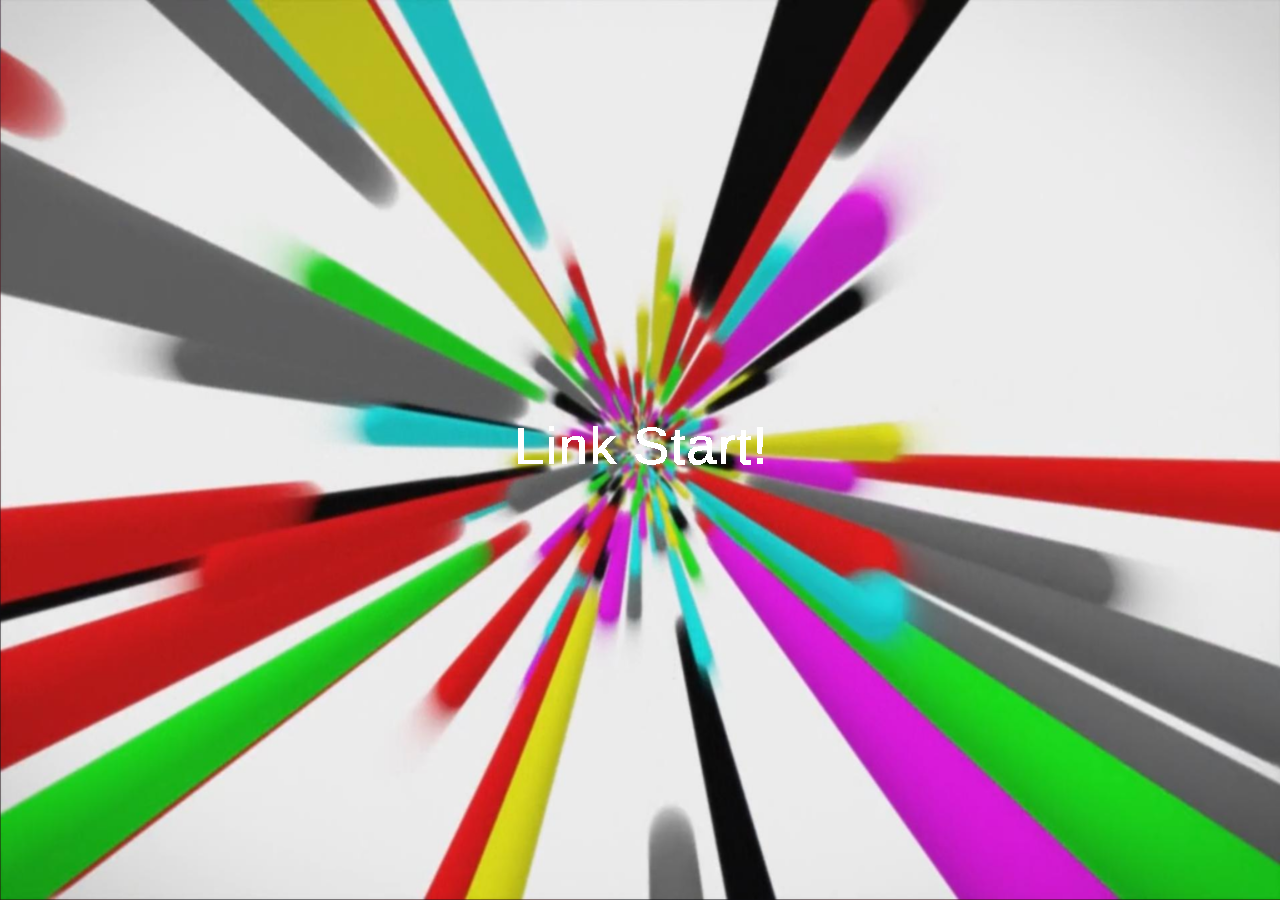
==== tower-of-beginning/index.html @ e0863259 "Edit All files" ====
<!DOCTYPE html>
<html lang="en">
<head>
    <meta charset="UTF-8">
    <meta name="viewport"
          content="width=device-width, user-scalable=no, initial-scale=1.0, maximum-scale=1.0, minimum-scale=1.0">
    <meta http-equiv="X-UA-Compatible" content="ie=edge">
    <script src="assets/js/babylon.js"></script>
    <script src="hand-1.3.7.js"></script>
    <script src="assets/js/babylonObjLoader.js"></script>
    <link rel="stylesheet" href="style.css">
    <script src="canvas2d.js"></script>
    <script src="cannon.js"></script>
    <title>Week 5 - Lab</title>
</head>
<body>
    <canvas id="myCanvas"></canvas>
    <script>
//============================================ Canvas & Camera =========================================================
        var canvas = document.getElementById("myCanvas");
        var engine = new BABYLON.Engine(canvas, true);
        var scene = new BABYLON.Scene(engine);

        var camera = new BABYLON.ArcRotateCamera("camera1", Math.PI/2,Math.PI/3,20, new BABYLON.Vector3(0,-70,0), scene);

        camera.attachControl(canvas, false);
//==================================== End of Canvas & Camera ==========================================================


//========================================== Start Menu ================================================================
        var mainMenu = function(scene){
            var size = document.getElementById("myCanvas");
            var canvas = new BABYLON.ScreenSpaceCanvas2D(scene,{
                id: "cameraCanvas",
                backgroundFill: "#00000000",
                size: new BABYLON.Size(size.clientWidth,size.clientHeight)
            });

            var textureM = new BABYLON.Texture("Images/linkS.jpg", scene);
            textureM.wrapU = BABYLON.Texture.CLAMP_ADDRESSMODE;
            textureM.wrapV = BABYLON.Texture.CLAMP_ADDRESSMODE;
            var spriteMenu = new BABYLON.Sprite2D(textureM, {
                parent: canvas,
                id: "sora",
                marginAlignment: "h: center, v: center",
                size: new BABYLON.Size(size.clientWidth,size.clientHeight),
                children:
                    [
                        new BABYLON.Text2D("Link Start!", { fontName: "40pt Arial", marginAlignment: "h: center, v: center" })
                    ]});

            spriteMenu.pointerEventObservable.add(function (d, s) {
                spriteMenu.levelVisible = !spriteMenu.levelVisible;
                var music = new BABYLON.Sound("Music", "sao.mp3",scene, null, {loop: false, autoplay: true, useCustomAttenuation: true});
            }, BABYLON.PrimitivePointerInfo.PointerUp);

            return canvas;
        };
//========================================= End of Start Menu ==========================================================

        scene.gravity = new BABYLON.Vector3(0, -9.81, 0);

        scene.collisionsEnabled = true;
        camera.checkCollisions = true;
        camera.applyGravity = true;
        camera.angularSensibility = 1000;
        camera.ellipsoid = new BABYLON.Vector3(1, 1, 1);

        scene.enablePhysics();

        var light = new BABYLON.HemisphericLight("light", new BABYLON.Vector3(0,10,0), scene);

        light.intensity = 0.5;

            scene.fogMode = BABYLON.Scene.FOGMODE_EXP;
            scene.fogDensity = 0.01;
            scene.fogColor = new BABYLON.Color3(0.2,0.2,0.3);



        var playerposx;
        var playerposz;
        var model;
        var d;
        var flagD = false;
        var enemySpeed = 0.1;
        mainMenu(scene);
        //=============================== Creating Character ==========================================================
        BABYLON.SceneLoader.ImportMesh("","", "kirito.babylon", scene, function (newMeshes, particleSystems, skeletons) {
            model = newMeshes[0];
            globalSkele = skeletons[0];
            model.position = new BABYLON.Vector3(0, -70.65, 0);
//            model.checkCollisions = true;
//            model.applyGravity = true;
//            model.ellipsoid = new BABYLON.Vector3(0.5, 1.0, 0.5);
//            model.ellipsoidOffset = new BABYLON.Vector3(0, 1.0, 0);
//            model.rotation.y = camera.alpha * -1;
            model.scaling = new BABYLON.Vector3(5, 5, 5);

//            model.physicsImpostor = new BABYLON.PhysicsImpostor(model, BABYLON.PhysicsImpostor.BoxImpostor, { mass: 0, restitution: 0.9 }, scene);
//            model.physicsImpostor = new BABYLON.PhysicsImpostor(model, BABYLON.PhysicsImpostor.BoxImpostor, { mass: 0, restitution: 1000, friction: 1000000}, scene);

         //=============================================== Health Bar ==============================================
            var healthBarMaterial = new BABYLON.StandardMaterial("hb1mat", scene);
            healthBarMaterial.diffuseColor = BABYLON.Color3.Green();
            healthBarMaterial.backFaceCulling = false;

            var healthBarContainerMaterial = new BABYLON.StandardMaterial("hb2mat", scene);
            healthBarContainerMaterial.diffuseColor = BABYLON.Color3.Black();
            healthBarContainerMaterial.backFaceCulling = false;

            var dynamicTexture = new BABYLON.DynamicTexture("dt1", 512, scene, true);
            dynamicTexture.hasAlpha = true;

            var healthBarTextMaterial = new BABYLON.StandardMaterial("hb3mat", scene);
            healthBarTextMaterial.diffuseTexture = dynamicTexture;
            healthBarTextMaterial.backFaceCulling = false;
            healthBarTextMaterial.diffuseColor = BABYLON.Color3.Green();

            var hBar = BABYLON.Mesh.CreatePlane("hbar", 10, scene,false);
            hBar.billboardMode = BABYLON.AbstractMesh.BILLBOARDMODE_ALL;
            hBar.material = new BABYLON.StandardMaterial("hb",scene);
            hBar.position.y = 1.3;
            hBar.parent = model;

            var hBarTexture = new BABYLON.DynamicTexture("dyn",512,scene, true);
            hBar.material.diffuseTexture = hBarTexture;
            hBar.material.specularColor = new BABYLON.Color3(0,0,0);
            hBar.material.specularColor = new BABYLON.Color3(1,1,1);
            hBar.material.backFaceCulling = false;


            hBarTexture.drawText("Kirito", null, 300, "bold 24px timesnewroman", "white");
            hBarTexture.hasAlpha = true;


            var healthBar = BABYLON.MeshBuilder.CreatePlane("hb1", {width:2, height:.5, subdivisions:4}, scene);
            var healthBar1 = BABYLON.MeshBuilder.CreatePlane("hb4", {width:2, height:.5, subdivisions:4}, scene);
            var healthBarContainer = BABYLON.MeshBuilder.CreatePlane("hb2", { width: 2, height: .5, subdivisions: 4 }, scene);
            var healthBarText = BABYLON.MeshBuilder.CreatePlane("hb3", { width: 2, height: 2, subdivisions: 4 }, scene);
            healthBarText.material = healthBarMaterial;

            healthBarContainer.billboardMode = BABYLON.AbstractMesh.BILLBOARDMODE_ALL;


            healthBar.position = new BABYLON.Vector3(0, 0, -.01);           // Move in front of container slightly.  Without this there is flickering.
            healthBar1.position = new BABYLON.Vector3(0, 0, .01);
            healthBarContainer.position = new BABYLON.Vector3(0, 1, 0);     // Position above model.
            healthBarText.position = new BABYLON.Vector3(-1.5, -.4, 0);

            healthBar.parent = healthBarContainer;
            healthBar1.parent = healthBarContainer;
            healthBarContainer.parent = model;
            healthBarText.parent = healthBarContainer;

            healthBar.material = healthBarMaterial;
            healthBar1.material = healthBarMaterial;
            healthBarContainer.material = healthBarContainerMaterial;
            healthBarText.material = healthBarTextMaterial;


            var alive = true;
            var healthPercentage = 100;
            //===================================== End of Health Bar ==================================================


            //==================================== RegiesterBeforeRender ===============================================
            scene.registerBeforeRender(function () {

                //==================================== Checking Health =================================================
                if (alive) {

                    // Re-calculate healthbar length.
                    healthBar.scaling.x = healthPercentage / 100;
                    healthBar.position.x = (1 - (healthPercentage / 100)) * -1;
                    healthBar1.scaling.x = healthPercentage / 100;
                    healthBar1.position.x = (1 - (healthPercentage / 100)) * -1;

                    if (healthBar.scaling.x < 0) {
                        alive = false;
                    }
                    else if (healthBar.scaling.x <= .5) {
                        healthBarMaterial.diffuseColor = BABYLON.Color3.Yellow();
                        healthBarTextMaterial.diffuseColor = BABYLON.Color3.Yellow();
                        if (healthBar.scaling.x <= .3) {
                            healthBarMaterial.diffuseColor = BABYLON.Color3.Red();
                            healthBarTextMaterial.diffuseColor = BABYLON.Color3.Red();
                        }

                    }
                }

                    // Display Health Percentage.
                    // - Only update display if whole number.
                    if (alive == true) {
                        var textureContext = dynamicTexture.getContext();
                        var size = dynamicTexture.getSize();
                        var text = Math.round(healthPercentage) + "%  ";
                        textureContext.clearRect(0, 0, size.width, size.height);

                        textureContext.font = "bold 120px Calibri";
                        var textSize = textureContext.measureText(text);
                        textureContext.fillStyle = "white";
                        textureContext.fillText(text, (size.width - textSize.width) / 2, (size.height - 120) / 2);

                        dynamicTexture.update();
                    }
                    //============================== End of Checking Health ============================================



                    //============================== Enemy Damage ======================================================
//                    box.actionManager = new BABYLON.ActionManager(scene);
                    if (alive != false) {
//                    box.actionManager.registerAction(new BABYLON.ExecuteCodeAction(
//                        {trigger: BABYLON.ActionManager.OnIntersectionEnterTrigger, parameter: model}
//
//                        , function () {
//                                healthPercentage -= 5;
//
//                        }));
                        if (box.intersectsMesh(model, false)) {
                            healthPercentage -= 0.1;
                        }

                    }

                    //================================ End of Damage =======================================================
//                if (alive == false){
//                    window.setTimeout(function() {
//                        location.reload();
//                    }, 10000);
//                }
                    //=================================== Character Out of Arena ==============================================
                    d = Math.sqrt(model.position.x * model.position.x + model.position.z * model.position.z);
                    if (d > 150 || flagD) {
                        model.position.y -= 0.5;
                        flagD = true;
                        healthPercentage -= 0.5;
                    }
                    //=============================== End of Character Out of Arena ===========================================


                    //=============================== Enemy Chasing Character =================================================
         if(alive != false) {
             playerposx = model.position.x;
             playerposz = model.position.z;
             if (box.position.x > playerposx) box.position.x -= enemySpeed;
             else if (box.position.x < playerposx) box.position.x += enemySpeed;
             if (box.position.z > playerposz) box.position.z -= enemySpeed;
             else if (box.position.z < playerposz) box.position.z += enemySpeed;

         }
            //==================================== End of Enemy Chasing Character ======================================

            });
        //========================================= End of BeforeRunRender ==============================================

            //===================================== Create Enemy ===========================================================

            var box = BABYLON.MeshBuilder.CreateBox("box", {width: 3, height: 2, depth: 3}, scene);
            box.position = new BABYLON.Vector3(25, -70, 30);
            box.checkCollisions = true;


                var wolf;
                BABYLON.SceneLoader.ImportMesh("","", "wolf.babylon", scene, function (newMeshes, particleSystems, skeletons) {
                    wolf = newMeshes[0];
                    globalSkele = skeletons[0];
                    wolf.position = new BABYLON.Vector3(25,-70.85,30);
                    wolf.scaling = new BABYLON.Vector3(10,10,10);
                });


            //=================================== End of Enemy =============================================================





            //========================================= In Game Menu ===============================================================

            var gameMenu = function(scene){
                var size = document.getElementById("myCanvas");
                var canvas = new BABYLON.ScreenSpaceCanvas2D(scene,{
                    id: "cameraCanvas",
//                size: new BABYLON.Size(size.clientWidth,size.clientHeight)
                });
                var textureGM = new BABYLON.Texture("", scene);
                textureGM.wrapU = BABYLON.Texture.CLAMP_ADDRESSMODE;
                textureGM.wrapV = BABYLON.Texture.CLAMP_ADDRESSMODE;
                var spriteMenu = new BABYLON.Sprite2D(textureGM, {
                    parent: canvas,
                    id: "sora",
                    marginAlignment: "h: center, v: center",
                    isVisible: true,
                    y: 250, width: 200, height: 80,
                    children:
                        [
                            new BABYLON.Text2D("Select Number:", { fontName: "40pt Arial", marginAlignment: "h: center, v: center" })
                        ]});


                var button1Rect = new BABYLON.Rectangle2D(
                    { parent: canvas, id: "button1", width: 200, height: 80, fill: "#4040C0FF",marginAlignment: "h: left, v: center",
                        roundRadius: 10,
                        isVisible: true,
                        children:
                            [
                                new BABYLON.Text2D("Easy", { fontName: "30pt Arial", marginAlignment: "h: center, v: center" })
                            ]});

                var button2Rect = new BABYLON.Rectangle2D(
                    { parent: canvas, id: "button2", width: 200, height: 80, fill: "#4040C0FF",marginAlignment: "h: center, v: center",
                        roundRadius: 10,
                        isVisible: true,
                        children:
                            [
                                new BABYLON.Text2D("Medium", { fontName: "30pt Arial", marginAlignment: "h: center, v: center" })
                            ]});

                var button3Rect = new BABYLON.Rectangle2D(
                    { parent: canvas, id: "button3",  width: 200, height: 80, fill: "#4040C0FF", marginAlignment: "h: right, v: center",
                        roundRadius: 10,
                        isVisible: true,
                        children:
                            [
                                new BABYLON.Text2D("Hard", { fontName: "30pt Arial", marginAlignment: "h: center, v: center" })
                            ]});

                button1Rect.pointerEventObservable.add(function (d, s) {
                    spriteMenu.levelVisible = !spriteMenu.levelVisible;
                    button1Rect.levelVisible = !button1Rect.levelVisible;
                    button2Rect.levelVisible = !button2Rect.levelVisible;
                    button3Rect.levelVisible = !button3Rect.levelVisible;


                    //===================================== Create Enemy ===========================================================

//                    var box = BABYLON.MeshBuilder.CreateBox("box", {width: 3, height: 2, depth: 3}, scene);
//                    box.position = new BABYLON.Vector3(25, -70, 30);
//                    box.checkCollisions = true;

                    //=================================== End of Enemy =============================================================

                }, BABYLON.PrimitivePointerInfo.PointerUp);

                button2Rect.pointerEventObservable.add(function (d, s) {
                    spriteMenu.levelVisible = !spriteMenu.levelVisible;
                    button1Rect.levelVisible = !button1Rect.levelVisible;
                    button2Rect.levelVisible = !button2Rect.levelVisible;
                    button3Rect.levelVisible = !button3Rect.levelVisible;

                }, BABYLON.PrimitivePointerInfo.PointerUp);

                button3Rect.pointerEventObservable.add(function (d, s) {
                    spriteMenu.levelVisible = !spriteMenu.levelVisible;
                    button1Rect.levelVisible = !button1Rect.levelVisible;
                    button2Rect.levelVisible = !button2Rect.levelVisible;
                    button3Rect.levelVisible = !button3Rect.levelVisible;

                }, BABYLON.PrimitivePointerInfo.PointerUp);


                return canvas;
            };




//================================= End of In Game Menu ================================================================









         //===================================== Create MenuUI ========================================================

                    var Menu = BABYLON.MeshBuilder.CreateBox("menu", {width: 3, height: 2, depth: 3}, scene);
                    Menu.position = new BABYLON.Vector3(-25, -70, 30);
                    Menu.actionManager = new BABYLON.ActionManager(scene);

                    Menu.actionManager.registerAction(new BABYLON.ExecuteCodeAction(
                        {trigger: BABYLON.ActionManager.OnIntersectionEnterTrigger, parameter: model}

                        , function () {
                            gameMenu(scene);

                        }));




        //=================================== End of MenuUI =============================================================



        });

        //========================================== End of Character ==================================================










//================================================== Character Movements ===============================================
        var keyCode = {};
        window.onkeydown = function (event) {
            event = event || window.event;
            keyCode[event.which || event.keyCode] = event.type;
            var deg = model.rotation.y * 180 / Math.PI;


            var playerz = 0.5 * Math.cos(deg * Math.PI / 180) * -1;
            var playerx = 0.5 * Math.sin(deg * Math.PI / 180) * -1;
            model.rotation.y = (Math.PI / 2 - camera.alpha);
            if (keyCode[87] && keyCode[68]) {
                model.rotation.y = Math.PI / 4 + Math.PI / 2 - camera.alpha;
                model.position = new BABYLON.Vector3(model.position.x += playerx, model.position.y, model.position.z += playerz);
                camera.target = new BABYLON.Vector3(camera.target.x += playerx, camera.target.y, camera.target.z += playerz);
            }
            else if (keyCode[87] && keyCode[65]) {
                model.rotation.y = Math.PI / 4 - camera.alpha;
                model.position = new BABYLON.Vector3(model.position.x += playerx, model.position.y, model.position.z += playerz);
                camera.target = new BABYLON.Vector3(camera.target.x += playerx, camera.target.y, camera.target.z += playerz);
            }
            else if (keyCode[83] && keyCode[68]) {
                model.rotation.y = -Math.PI / 4 - Math.PI / 2 - camera.alpha;
                model.position = new BABYLON.Vector3(model.position.x += playerx, model.position.y, model.position.z += playerz);
                camera.target = new BABYLON.Vector3(camera.target.x += playerx, camera.target.y, camera.target.z += playerz);
            }
            else if (keyCode[83] && keyCode[65]) {
                model.rotation.y = Math.PI / 4 - Math.PI / 2 - camera.alpha;
                model.position = new BABYLON.Vector3(model.position.x += playerx, model.position.y, model.position.z += playerz);
                camera.target = new BABYLON.Vector3(camera.target.x += playerx, camera.target.y, camera.target.z += playerz);
            }
            else if (keyCode[87]) {
                //W
                model.rotation.y = Math.PI / 2 - camera.alpha;
                model.position = new BABYLON.Vector3(model.position.x += playerx, model.position.y, model.position.z += playerz);
                camera.target = new BABYLON.Vector3(camera.target.x += playerx, camera.target.y, camera.target.z += playerz);
            }
            else if (keyCode[83]) {
                //S
                model.rotation.y = Math.PI + (Math.PI / 2 - camera.alpha);
                model.position = new BABYLON.Vector3(model.position.x += playerx, model.position.y, model.position.z += playerz);
                camera.target = new BABYLON.Vector3(camera.target.x += playerx, camera.target.y, camera.target.z += playerz);
            }
            else if (keyCode[68]) {
                //D
                model.rotation.y = Math.PI / 2 + (Math.PI / 2 - camera.alpha);
                model.position = new BABYLON.Vector3(model.position.x += playerx, model.position.y, model.position.z += playerz);
                camera.target = new BABYLON.Vector3(camera.target.x += playerx, camera.target.y, camera.target.z += playerz);
            }
            else if (keyCode[65]) {
                //A
                model.rotation.y = Math.PI * 3 / 2 + (Math.PI / 2 - camera.alpha);
                model.position = new BABYLON.Vector3(model.position.x += playerx, model.position.y, model.position.z += playerz);
                camera.target = new BABYLON.Vector3(camera.target.x += playerx, camera.target.y, camera.target.z += playerz);
            }
        };

            window.onkeyup = function (event) {
                delete keyCode[event.keyCode];
            };


        //=================================== Sky Box =================================================================
         var skybox = BABYLON.MeshBuilder.CreateBox("skyBox", {size:500.0}, scene);
         var skyboxMaterial = new BABYLON.StandardMaterial("skyBox", scene);
         skyboxMaterial.backFaceCulling = false;
         skyboxMaterial.reflectionTexture = new BABYLON.CubeTexture("textures/skybox", scene);
         skyboxMaterial.reflectionTexture.coordinatesMode = BABYLON.Texture.SKYBOX_MODE;
         skyboxMaterial.diffuseColor = new BABYLON.Color3(0, 0, 0);
         skyboxMaterial.specularColor = new BABYLON.Color3(0, 0, 0);
         skybox.material = skyboxMaterial;
         //================================  End of Sky Box ===========================================================

        var mat = new BABYLON.StandardMaterial("mat1", scene);
        mat.alpha = 1.0;
        mat.diffuseColor = new BABYLON.Color3(1, 1, 1);
        mat.backFaceCulling = false;

        var texture = new BABYLON.Texture("Images/floor.jpg", scene);
        mat.diffuseTexture = texture;


        var cylinder = BABYLON.MeshBuilder.CreateCylinder("ground1", {diameterTop : 300, diameterBottom: 80, tessellation: 48, height: 50 }, scene);

        cylinder.material = mat;
         cylinder.position = new BABYLON.Vector3(0, -100, 0);
         cylinder.material.diffuseColor = new BABYLON.Color3(1,0,0);

         var cylinder2 = BABYLON.MeshBuilder.CreateCylinder("ground2", {diameter: 80, tessellation: 48, height: 100 }, scene);
         var matGround1 = new BABYLON.StandardMaterial('ground2',scene);

         // matGround.diffuseTexture = new BABYLON.TextureandardMaterial('ground1',scene);('Texture/grass.jpg', scene);
         cylinder2.material = matGround1;
         cylinder2.position = new BABYLON.Vector3(0, -150, 0);
         cylinder2.material.diffuseColor = new BABYLON.Color3(1,1,1);

        cylinder.checkCollisions = true;


        engine.runRenderLoop(function(){

            if (camera.radius > 70)    camera.radius = 70;
            if (camera.radius < 20)    camera.radius = 20;
//            camera.beta = Math.PI/4;

//            console.log(camera.alpha);


            scene.render();
        });

        window.addEventListener('resize', function(){
            engine.resize();
        });

    </script>
</body>
</html>
---- tower-of-beginning/style.css ----
html, body{
    width: 100%;
    height: 100%;
    overflow: hidden;
    margin:0;
    padding: 0;
}
#myCanvas{
    width: 100%;
    height: 100%;
    padding:0;
    margin:0;
    touch-action: none;
}
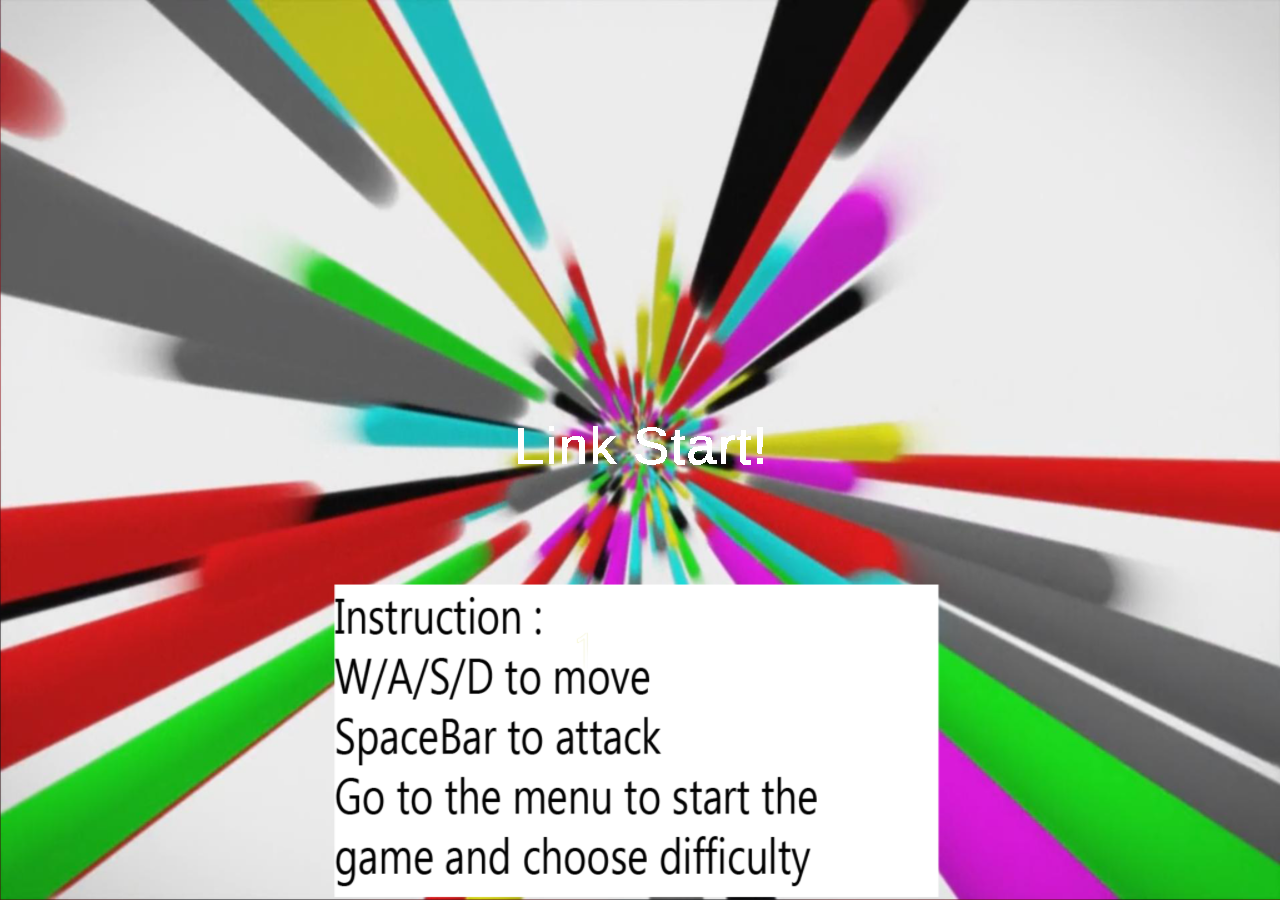
==== commit 33823ba2: "Edit the files with better groupings of item and also fix a bit of bugs. Also give more details insi" ====
--- a/tower-of-beginning/index.html
+++ b/tower-of-beginning/index.html
@@ -6,28 +6,58 @@
           content="width=device-width, user-scalable=no, initial-scale=1.0, maximum-scale=1.0, minimum-scale=1.0">
     <meta http-equiv="X-UA-Compatible" content="ie=edge">
     <script src="assets/js/babylon.js"></script>
-    <script src="hand-1.3.7.js"></script>
+    <script src="assets/js/hand-1.3.7.js"></script>
     <script src="assets/js/babylonObjLoader.js"></script>
-    <link rel="stylesheet" href="style.css">
-    <script src="canvas2d.js"></script>
-    <script src="cannon.js"></script>
-    <title>Week 5 - Lab</title>
+    <script src="assets/js/canvas2d.js"></script>
+    <link rel="stylesheet" href="assets/css/style.css">
+
+    <title>CG Project</title>
 </head>
 <body>
     <canvas id="myCanvas"></canvas>
     <script>
+
+
 //============================================ Canvas & Camera =========================================================
+
+
         var canvas = document.getElementById("myCanvas");
         var engine = new BABYLON.Engine(canvas, true);
         var scene = new BABYLON.Scene(engine);
 
+        // Third person camera following the character
         var camera = new BABYLON.ArcRotateCamera("camera1", Math.PI/2,Math.PI/3,20, new BABYLON.Vector3(0,-70,0), scene);
 
         camera.attachControl(canvas, false);
+
+        // Creates Gravity for the camera
+        scene.gravity = new BABYLON.Vector3(0, -9.81, 0);
+        scene.collisionsEnabled = true;
+        camera.checkCollisions = true;
+        camera.applyGravity = true;
+        camera.angularSensibility = 1000;
+        camera.ellipsoid = new BABYLON.Vector3(1, 1, 1);
+
+        // Creates Lights
+        var light = new BABYLON.HemisphericLight("light", new BABYLON.Vector3(0,10,0), scene);
+        var light1 = new BABYLON.HemisphericLight("light1", new BABYLON.Vector3(0,10,0), scene);
+        light.intensity = 0.5;
+
+        // Creates Fog
+        scene.fogMode = BABYLON.Scene.FOGMODE_EXP;
+        scene.fogDensity = 0.008;
+        scene.fogColor = new BABYLON.Color3(0.2,0.2,0.3);
+
+
 //==================================== End of Canvas & Camera ==========================================================
 
 
+
+
+
 //========================================== Start Menu ================================================================
+
+        // First main picture menu which need to be click to start the game
         var mainMenu = function(scene){
             var size = document.getElementById("myCanvas");
             var canvas = new BABYLON.ScreenSpaceCanvas2D(scene,{
@@ -36,7 +66,7 @@
                 size: new BABYLON.Size(size.clientWidth,size.clientHeight)
             });
 
-            var textureM = new BABYLON.Texture("Images/linkS.jpg", scene);
+            var textureM = new BABYLON.Texture("assets/image/linkS.png", scene);
             textureM.wrapU = BABYLON.Texture.CLAMP_ADDRESSMODE;
             textureM.wrapV = BABYLON.Texture.CLAMP_ADDRESSMODE;
             var spriteMenu = new BABYLON.Sprite2D(textureM, {
@@ -46,245 +76,187 @@
                 size: new BABYLON.Size(size.clientWidth,size.clientHeight),
                 children:
                     [
-                        new BABYLON.Text2D("Link Start!", { fontName: "40pt Arial", marginAlignment: "h: center, v: center" })
-                    ]});
+                        new BABYLON.Text2D("Link Start!", { fontName: "40pt Arial", marginAlignment: "h: center, v: center" }),
+
+                    ]
+            });
+
 
             spriteMenu.pointerEventObservable.add(function (d, s) {
                 spriteMenu.levelVisible = !spriteMenu.levelVisible;
-                var music = new BABYLON.Sound("Music", "sao.mp3",scene, null, {loop: false, autoplay: true, useCustomAttenuation: true});
+                var music = new BABYLON.Sound("Music", "assets/music/sao.mp3",scene, null, {loop: false, autoplay: true, useCustomAttenuation: true});
+                window.setTimeout(function () {
+                    var music = new BABYLON.Sound("Music", "assets/music/theme.mp3",scene, null, {loop: true, autoplay: true, useCustomAttenuation: true});
+                },2000);
             }, BABYLON.PrimitivePointerInfo.PointerUp);
 
             return canvas;
         };
+
+
 //========================================= End of Start Menu ==========================================================
 
-        scene.gravity = new BABYLON.Vector3(0, -9.81, 0);
-
-        scene.collisionsEnabled = true;
-        camera.checkCollisions = true;
-        camera.applyGravity = true;
-        camera.angularSensibility = 1000;
-        camera.ellipsoid = new BABYLON.Vector3(1, 1, 1);
-
-        scene.enablePhysics();
-
-        var light = new BABYLON.HemisphericLight("light", new BABYLON.Vector3(0,10,0), scene);
-
-        light.intensity = 0.5;
-
-            scene.fogMode = BABYLON.Scene.FOGMODE_EXP;
-            scene.fogDensity = 0.01;
-            scene.fogColor = new BABYLON.Color3(0.2,0.2,0.3);
-
-
-
+
+
+
+//========================================== Death Menu ================================================================
+
+        // Menu appears when the character dies or lose
+        var deathMenu = function(scene){
+            var size = document.getElementById("myCanvas");
+            var canvas = new BABYLON.ScreenSpaceCanvas2D(scene,{
+                id: "cameraCanvas",
+                backgroundFill: "#00000000",
+                size: new BABYLON.Size(size.clientWidth,size.clientHeight)
+            });
+
+            var textureM = new BABYLON.Texture("assets/music/deathPlayer.png", scene);
+            textureM.wrapU = BABYLON.Texture.CLAMP_ADDRESSMODE;
+            textureM.wrapV = BABYLON.Texture.CLAMP_ADDRESSMODE;
+            var spriteMenu = new BABYLON.Sprite2D(textureM, {
+                parent: canvas,
+                id: "sora",
+                marginAlignment: "h: center, v: center",
+                size: new BABYLON.Size(size.clientWidth,size.clientHeight),
+
+               });
+
+            spriteMenu.pointerEventObservable.add(function (d, s) {
+                spriteMenu.levelVisible = !spriteMenu.levelVisible;
+
+                    location.reload();
+
+            }, BABYLON.PrimitivePointerInfo.PointerUp);
+
+            return canvas;
+        };
+
+
+//========================================= End of Death Menu ==========================================================
+
+
+//========================================== Win Menu ==================================================================
+
+            // Menu appear when the character survives or win
+            var winMenu = function(scene){
+                var size = document.getElementById("myCanvas");
+                var canvas = new BABYLON.ScreenSpaceCanvas2D(scene,{
+                    id: "cameraCanvas",
+                    backgroundFill: "#00000000",
+                    size: new BABYLON.Size(size.clientWidth,size.clientHeight)
+                });
+
+                var textureM = new BABYLON.Texture("assets/image/aincrad.jpg", scene);
+                textureM.wrapU = BABYLON.Texture.CLAMP_ADDRESSMODE;
+                textureM.wrapV = BABYLON.Texture.CLAMP_ADDRESSMODE;
+                var spriteMenu = new BABYLON.Sprite2D(textureM, {
+                    parent: canvas,
+                    id: "sora",
+                    marginAlignment: "h: center, v: center",
+                    size: new BABYLON.Size(size.clientWidth,size.clientHeight),
+                    children:
+                        [
+                            new BABYLON.Text2D("Floor Cleared!", { fontName: "40pt Arial", marginAlignment: "h: center, v: center" })
+                        ]});
+
+                spriteMenu.pointerEventObservable.add(function (d, s) {
+                    spriteMenu.levelVisible = !spriteMenu.levelVisible;
+                    window.setTimeout(function () {
+                        location.reload()
+                    },5000);
+                }, BABYLON.PrimitivePointerInfo.PointerUp);
+
+                return canvas;
+            };
+
+
+//========================================= End of Win Menu ============================================================
+
+
+
+
+
+
+
+
+
+
+
+
+//======================================== Declarations ================================================================
+
+        // Declarations of for the variables
         var playerposx;
         var playerposz;
         var model;
         var d;
         var flagD = false;
         var enemySpeed = 0.1;
+        var rotate;
+        var xDiff;
+        var zDiff;
+        var flagR = false;
+        var total;
+        var distance;
+        var wolf;
+        var box;
+        var box2;
+        var globalSkele;
+        var globalSkele1;
+        var attack = false;
+        var attack2 = false;
+        var animationState = false;
+        var attackState = false;
+
+
+        // Functions for the animations
+        function startAttack() {
+            if(!attackState){
+                attackState = true;
+                scene.beginAnimation(globalSkele, 21, 40, true, 1.0);
+            }
+        };
+        function startAnimation() {
+            if(!animationState){
+                animationState = true;
+                scene.beginAnimation(globalSkele, 1, 20, true, 1.0);
+            }
+        };
+
+        // Calling the first screen
         mainMenu(scene);
-        //=============================== Creating Character ==========================================================
-        BABYLON.SceneLoader.ImportMesh("","", "kirito.babylon", scene, function (newMeshes, particleSystems, skeletons) {
+
+
+//===================================== End of Declarations ============================================================
+
+
+
+//=============================== Creating Character ===================================================================
+
+        // Creating the main character or the player which we control
+        BABYLON.SceneLoader.ImportMesh("","assets/object/char/", "untitled.babylon", scene, function (newMeshes, particleSystems, skeletons) {
             model = newMeshes[0];
             globalSkele = skeletons[0];
+            scene.beginAnimation(globalSkele, 0, 0, false, 1.0);
             model.position = new BABYLON.Vector3(0, -70.65, 0);
-//            model.checkCollisions = true;
-//            model.applyGravity = true;
-//            model.ellipsoid = new BABYLON.Vector3(0.5, 1.0, 0.5);
-//            model.ellipsoidOffset = new BABYLON.Vector3(0, 1.0, 0);
-//            model.rotation.y = camera.alpha * -1;
-            model.scaling = new BABYLON.Vector3(5, 5, 5);
-
-//            model.physicsImpostor = new BABYLON.PhysicsImpostor(model, BABYLON.PhysicsImpostor.BoxImpostor, { mass: 0, restitution: 0.9 }, scene);
-//            model.physicsImpostor = new BABYLON.PhysicsImpostor(model, BABYLON.PhysicsImpostor.BoxImpostor, { mass: 0, restitution: 1000, friction: 1000000}, scene);
-
-         //=============================================== Health Bar ==============================================
-            var healthBarMaterial = new BABYLON.StandardMaterial("hb1mat", scene);
-            healthBarMaterial.diffuseColor = BABYLON.Color3.Green();
-            healthBarMaterial.backFaceCulling = false;
-
-            var healthBarContainerMaterial = new BABYLON.StandardMaterial("hb2mat", scene);
-            healthBarContainerMaterial.diffuseColor = BABYLON.Color3.Black();
-            healthBarContainerMaterial.backFaceCulling = false;
-
-            var dynamicTexture = new BABYLON.DynamicTexture("dt1", 512, scene, true);
-            dynamicTexture.hasAlpha = true;
-
-            var healthBarTextMaterial = new BABYLON.StandardMaterial("hb3mat", scene);
-            healthBarTextMaterial.diffuseTexture = dynamicTexture;
-            healthBarTextMaterial.backFaceCulling = false;
-            healthBarTextMaterial.diffuseColor = BABYLON.Color3.Green();
-
-            var hBar = BABYLON.Mesh.CreatePlane("hbar", 10, scene,false);
-            hBar.billboardMode = BABYLON.AbstractMesh.BILLBOARDMODE_ALL;
-            hBar.material = new BABYLON.StandardMaterial("hb",scene);
-            hBar.position.y = 1.3;
-            hBar.parent = model;
-
-            var hBarTexture = new BABYLON.DynamicTexture("dyn",512,scene, true);
-            hBar.material.diffuseTexture = hBarTexture;
-            hBar.material.specularColor = new BABYLON.Color3(0,0,0);
-            hBar.material.specularColor = new BABYLON.Color3(1,1,1);
-            hBar.material.backFaceCulling = false;
-
-
-            hBarTexture.drawText("Kirito", null, 300, "bold 24px timesnewroman", "white");
-            hBarTexture.hasAlpha = true;
-
-
-            var healthBar = BABYLON.MeshBuilder.CreatePlane("hb1", {width:2, height:.5, subdivisions:4}, scene);
-            var healthBar1 = BABYLON.MeshBuilder.CreatePlane("hb4", {width:2, height:.5, subdivisions:4}, scene);
-            var healthBarContainer = BABYLON.MeshBuilder.CreatePlane("hb2", { width: 2, height: .5, subdivisions: 4 }, scene);
-            var healthBarText = BABYLON.MeshBuilder.CreatePlane("hb3", { width: 2, height: 2, subdivisions: 4 }, scene);
-            healthBarText.material = healthBarMaterial;
-
-            healthBarContainer.billboardMode = BABYLON.AbstractMesh.BILLBOARDMODE_ALL;
-
-
-            healthBar.position = new BABYLON.Vector3(0, 0, -.01);           // Move in front of container slightly.  Without this there is flickering.
-            healthBar1.position = new BABYLON.Vector3(0, 0, .01);
-            healthBarContainer.position = new BABYLON.Vector3(0, 1, 0);     // Position above model.
-            healthBarText.position = new BABYLON.Vector3(-1.5, -.4, 0);
-
-            healthBar.parent = healthBarContainer;
-            healthBar1.parent = healthBarContainer;
-            healthBarContainer.parent = model;
-            healthBarText.parent = healthBarContainer;
-
-            healthBar.material = healthBarMaterial;
-            healthBar1.material = healthBarMaterial;
-            healthBarContainer.material = healthBarContainerMaterial;
-            healthBarText.material = healthBarTextMaterial;
-
-
-            var alive = true;
-            var healthPercentage = 100;
-            //===================================== End of Health Bar ==================================================
-
-
-            //==================================== RegiesterBeforeRender ===============================================
-            scene.registerBeforeRender(function () {
-
-                //==================================== Checking Health =================================================
-                if (alive) {
-
-                    // Re-calculate healthbar length.
-                    healthBar.scaling.x = healthPercentage / 100;
-                    healthBar.position.x = (1 - (healthPercentage / 100)) * -1;
-                    healthBar1.scaling.x = healthPercentage / 100;
-                    healthBar1.position.x = (1 - (healthPercentage / 100)) * -1;
-
-                    if (healthBar.scaling.x < 0) {
-                        alive = false;
-                    }
-                    else if (healthBar.scaling.x <= .5) {
-                        healthBarMaterial.diffuseColor = BABYLON.Color3.Yellow();
-                        healthBarTextMaterial.diffuseColor = BABYLON.Color3.Yellow();
-                        if (healthBar.scaling.x <= .3) {
-                            healthBarMaterial.diffuseColor = BABYLON.Color3.Red();
-                            healthBarTextMaterial.diffuseColor = BABYLON.Color3.Red();
-                        }
-
-                    }
-                }
-
-                    // Display Health Percentage.
-                    // - Only update display if whole number.
-                    if (alive == true) {
-                        var textureContext = dynamicTexture.getContext();
-                        var size = dynamicTexture.getSize();
-                        var text = Math.round(healthPercentage) + "%  ";
-                        textureContext.clearRect(0, 0, size.width, size.height);
-
-                        textureContext.font = "bold 120px Calibri";
-                        var textSize = textureContext.measureText(text);
-                        textureContext.fillStyle = "white";
-                        textureContext.fillText(text, (size.width - textSize.width) / 2, (size.height - 120) / 2);
-
-                        dynamicTexture.update();
-                    }
-                    //============================== End of Checking Health ============================================
-
-
-
-                    //============================== Enemy Damage ======================================================
-//                    box.actionManager = new BABYLON.ActionManager(scene);
-                    if (alive != false) {
-//                    box.actionManager.registerAction(new BABYLON.ExecuteCodeAction(
-//                        {trigger: BABYLON.ActionManager.OnIntersectionEnterTrigger, parameter: model}
-//
-//                        , function () {
-//                                healthPercentage -= 5;
-//
-//                        }));
-                        if (box.intersectsMesh(model, false)) {
-                            healthPercentage -= 0.1;
-                        }
-
-                    }
-
-                    //================================ End of Damage =======================================================
-//                if (alive == false){
-//                    window.setTimeout(function() {
-//                        location.reload();
-//                    }, 10000);
-//                }
-                    //=================================== Character Out of Arena ==============================================
-                    d = Math.sqrt(model.position.x * model.position.x + model.position.z * model.position.z);
-                    if (d > 150 || flagD) {
-                        model.position.y -= 0.5;
-                        flagD = true;
-                        healthPercentage -= 0.5;
-                    }
-                    //=============================== End of Character Out of Arena ===========================================
-
-
-                    //=============================== Enemy Chasing Character =================================================
-         if(alive != false) {
-             playerposx = model.position.x;
-             playerposz = model.position.z;
-             if (box.position.x > playerposx) box.position.x -= enemySpeed;
-             else if (box.position.x < playerposx) box.position.x += enemySpeed;
-             if (box.position.z > playerposz) box.position.z -= enemySpeed;
-             else if (box.position.z < playerposz) box.position.z += enemySpeed;
-
-         }
-            //==================================== End of Enemy Chasing Character ======================================
-
-            });
-        //========================================= End of BeforeRunRender ==============================================
-
-            //===================================== Create Enemy ===========================================================
-
-            var box = BABYLON.MeshBuilder.CreateBox("box", {width: 3, height: 2, depth: 3}, scene);
-            box.position = new BABYLON.Vector3(25, -70, 30);
-            box.checkCollisions = true;
-
-
-                var wolf;
-                BABYLON.SceneLoader.ImportMesh("","", "wolf.babylon", scene, function (newMeshes, particleSystems, skeletons) {
-                    wolf = newMeshes[0];
-                    globalSkele = skeletons[0];
-                    wolf.position = new BABYLON.Vector3(25,-70.85,30);
-                    wolf.scaling = new BABYLON.Vector3(10,10,10);
-                });
-
-
-            //=================================== End of Enemy =============================================================
-
-
-
-
-
-            //========================================= In Game Menu ===============================================================
-
+            model.scaling = new BABYLON.Vector3(3, 3, 3);
+
+
+            // Box to damage the enemy
+            box2 = BABYLON.MeshBuilder.CreateBox("box2", {width: 0.5, height: 0.5}, scene);
+            box2.parent = model;
+            box2.scaling = new BABYLON.Vector3(0.2,0.2,0.8);
+            box2.position = new BABYLON.Vector3(0,-0.25,-0.9);
+            box2.isVisible = false;
+
+
+//========================================= In Game Menu ===============================================================
+
+            // The in game menu for choosing difficulties and spawn enemy
             var gameMenu = function(scene){
                 var size = document.getElementById("myCanvas");
                 var canvas = new BABYLON.ScreenSpaceCanvas2D(scene,{
                     id: "cameraCanvas",
-//                size: new BABYLON.Size(size.clientWidth,size.clientHeight)
                 });
                 var textureGM = new BABYLON.Texture("", scene);
                 textureGM.wrapU = BABYLON.Texture.CLAMP_ADDRESSMODE;
@@ -297,7 +269,7 @@
                     y: 250, width: 200, height: 80,
                     children:
                         [
-                            new BABYLON.Text2D("Select Number:", { fontName: "40pt Arial", marginAlignment: "h: center, v: center" })
+                            new BABYLON.Text2D("Select Difficulty:", { fontName: "40pt Arial", marginAlignment: "h: center, v: center" })
                         ]});
 
 
@@ -328,6 +300,13 @@
                                 new BABYLON.Text2D("Hard", { fontName: "30pt Arial", marginAlignment: "h: center, v: center" })
                             ]});
 
+
+
+
+//====================================== Difficulty Easy ===============================================================
+
+
+                // The first difficulty (easy)
                 button1Rect.pointerEventObservable.add(function (d, s) {
                     spriteMenu.levelVisible = !spriteMenu.levelVisible;
                     button1Rect.levelVisible = !button1Rect.levelVisible;
@@ -335,23 +314,820 @@
                     button3Rect.levelVisible = !button3Rect.levelVisible;
 
 
-                    //===================================== Create Enemy ===========================================================
-
-//                    var box = BABYLON.MeshBuilder.CreateBox("box", {width: 3, height: 2, depth: 3}, scene);
-//                    box.position = new BABYLON.Vector3(25, -70, 30);
-//                    box.checkCollisions = true;
-
-                    //=================================== End of Enemy =============================================================
+
+//===================================== Create Enemy ===================================================================
+
+
+
+                    // Create an enemy (easy)
+                    BABYLON.SceneLoader.ImportMesh("","assets/object/monsters/", "wolf.babylon", scene, function (newMeshes, particleSystems, skeletons) {
+                        var music = new BABYLON.Sound("Music", "assets/music/Howl.wav",scene, null, {loop: false, autoplay: true, useCustomAttenuation: true});
+                        wolf = newMeshes[0];
+                        globalSkele1 = skeletons[0];
+                        scene.beginAnimation(globalSkele1, 10, 60, true, 1.0);
+                        wolf.position = new BABYLON.Vector3(25,-75.07,30);
+                        wolf.scaling = new BABYLON.Vector3(10,10,10);
+
+                        // Box for damage the player
+                        box = BABYLON.MeshBuilder.CreateBox("box", {width: 0.5, height: 0.5, depth: 0.2}, scene);
+                        box.parent = wolf;
+                        box.scaling = new BABYLON.Vector3(0.2,0.2,0.2);
+                        box.position = new BABYLON.Vector3(0,0.6,-0.6);
+                        box.isVisible = false;
+
+
+//=============================================== Character Health Bar InGame ==========================================
+
+                        // Character's name
+                        var hBar = BABYLON.Mesh.CreatePlane("hbar", 10, scene,false);
+                        hBar.billboardMode = BABYLON.AbstractMesh.BILLBOARDMODE_ALL;
+                        hBar.material = new BABYLON.StandardMaterial("hb",scene);
+                        hBar.position.y = 2.0;
+                        hBar.parent = model;
+
+                        var hBarTexture = new BABYLON.DynamicTexture("dyn",512,scene, true);
+                        hBar.material.diffuseTexture = hBarTexture;
+                        hBar.material.specularColor = new BABYLON.Color3(0,0,0);
+                        hBar.material.specularColor = new BABYLON.Color3(1,1,1);
+                        hBar.material.backFaceCulling = false;
+
+
+                        hBarTexture.drawText("Kirito", null, 300, "bold 24px timesnewroman", "white");
+                        hBarTexture.hasAlpha = true;
+
+                        // Character's health bar
+                        var healthBarMaterial = new BABYLON.StandardMaterial("hb1mat", scene);
+                        healthBarMaterial.diffuseColor = BABYLON.Color3.Green();
+                        healthBarMaterial.backFaceCulling = false;
+
+                        var healthBarContainerMaterial = new BABYLON.StandardMaterial("hb2mat", scene);
+                        healthBarContainerMaterial.diffuseColor = BABYLON.Color3.Black();
+                        healthBarContainerMaterial.backFaceCulling = false;
+
+                        var dynamicTexture = new BABYLON.DynamicTexture("dt1", 512, scene, true);
+                        dynamicTexture.hasAlpha = true;
+
+                        var healthBarTextMaterial = new BABYLON.StandardMaterial("hb3mat", scene);
+                        healthBarTextMaterial.diffuseTexture = dynamicTexture;
+                        healthBarTextMaterial.backFaceCulling = false;
+                        healthBarTextMaterial.diffuseColor = BABYLON.Color3.Green();
+
+                        var healthBar = BABYLON.MeshBuilder.CreatePlane("hb1", {width:2, height:.5, subdivisions:4}, scene);
+                        var healthBar1 = BABYLON.MeshBuilder.CreatePlane("hb4", {width:2, height:.5, subdivisions:4}, scene);
+                        var healthBarContainer = BABYLON.MeshBuilder.CreatePlane("hb2", { width: 2, height: .5, subdivisions: 4 }, scene);
+                        var healthBarText = BABYLON.MeshBuilder.CreatePlane("hb3", { width: 2, height: 2, subdivisions: 4 }, scene);
+                        healthBarText.material = healthBarMaterial;
+
+                        healthBarContainer.billboardMode = BABYLON.AbstractMesh.BILLBOARDMODE_ALL;
+
+                        // Remove flickers
+                        healthBar.position = new BABYLON.Vector3(0, 0, -.01);
+                        healthBar1.position = new BABYLON.Vector3(0, 0, .01);
+
+                        // Position it above model
+                        healthBarContainer.position = new BABYLON.Vector3(0, 1.5, 0);
+                        healthBarText.position = new BABYLON.Vector3(-1.5, -.4, 0);
+
+                        healthBar.parent = healthBarContainer;
+                        healthBar1.parent = healthBarContainer;
+                        healthBarContainer.parent = model;
+                        healthBarText.parent = healthBarContainer;
+
+                        healthBar.material = healthBarMaterial;
+                        healthBar1.material = healthBarMaterial;
+                        healthBarContainer.material = healthBarContainerMaterial;
+                        healthBarText.material = healthBarTextMaterial;
+
+                        // To check whether character alive
+                        var alive = true;
+                        var healthPercentage = 100;
+
+
+//===================================== End of Character Health Bar InGame =============================================
+
+
+
+
+
+//=============================================== Enemy Health Bar =====================================================
+
+                        // Enemy's name
+                        var hBar2 = BABYLON.Mesh.CreatePlane("hbar", 10, scene,false);
+                        hBar2.billboardMode = BABYLON.AbstractMesh.BILLBOARDMODE_ALL;
+                        hBar2.material = new BABYLON.StandardMaterial("hb",scene);
+                        hBar2.position.y = 0.85;
+                        hBar2.parent = wolf;
+
+                        var hBarTexture2 = new BABYLON.DynamicTexture("dyn",512,scene, true);
+                        hBar2.material.diffuseTexture = hBarTexture2;
+                        hBar2.material.specularColor = new BABYLON.Color3(0,0,0);
+                        hBar2.material.specularColor = new BABYLON.Color3(1,1,1);
+                        hBar2.material.backFaceCulling = false;
+
+                        hBarTexture2.drawText("Wolf", null, 300, "bold 24px timesnewroman", "white");
+                        hBarTexture2.hasAlpha = true;
+
+                        // Enemy's health bar (easy)
+                        var healthBarMaterial2 = new BABYLON.StandardMaterial("hb12mat", scene);
+                        healthBarMaterial2.diffuseColor = BABYLON.Color3.Green();
+                        healthBarMaterial2.backFaceCulling = false;
+
+                        var healthBarContainerMaterial2 = new BABYLON.StandardMaterial("hb22mat", scene);
+                        healthBarContainerMaterial2.diffuseColor = BABYLON.Color3.Black();
+                        healthBarContainerMaterial2.backFaceCulling = false;
+
+                        var dynamicTexture2 = new BABYLON.DynamicTexture("dt1", 512, scene, true);
+                        dynamicTexture2.hasAlpha = true;
+
+                        var healthBarTextMaterial2 = new BABYLON.StandardMaterial("hb32mat", scene);
+                        healthBarTextMaterial2.diffuseTexture = dynamicTexture2;
+                        healthBarTextMaterial2.backFaceCulling = false;
+                        healthBarTextMaterial2.diffuseColor = BABYLON.Color3.Green();
+
+                        var healthBar2 = BABYLON.MeshBuilder.CreatePlane("hb12", {width:2, height:.5, subdivisions:4}, scene);
+                        var healthBar12 = BABYLON.MeshBuilder.CreatePlane("hb42", {width:2, height:.5, subdivisions:4}, scene);
+                        var healthBarContainer2 = BABYLON.MeshBuilder.CreatePlane("hb22", { width: 2, height: .5, subdivisions: 4 }, scene);
+                        var healthBarText2 = BABYLON.MeshBuilder.CreatePlane("hb32", { width: 2, height: 2, subdivisions: 4 }, scene);
+                        healthBarText2.material = healthBarMaterial2;
+
+                        healthBarContainer2.billboardMode = BABYLON.AbstractMesh.BILLBOARDMODE_ALL;
+
+
+                        healthBar2.position = new BABYLON.Vector3(0, 0, -.01);
+                        healthBar12.position = new BABYLON.Vector3(0, 0, .01);
+                        healthBarContainer2.position = new BABYLON.Vector3(0, 0.7, 0);
+                        healthBarText2.position = new BABYLON.Vector3(-1.5, -.4, 0);
+
+                        healthBar2.parent = healthBarContainer2;
+                        healthBar12.parent = healthBarContainer2;
+                        healthBarContainer2.parent = wolf;
+                        healthBarText2.parent = healthBarContainer2;
+
+                        healthBar2.material = healthBarMaterial2;
+                        healthBar12.material = healthBarMaterial2;
+                        healthBarContainer2.material = healthBarContainerMaterial2;
+                        healthBarText2.material = healthBarTextMaterial2;
+
+                        // To check whether enemy alive
+                        var alive2 = true;
+                        var healthPercentage2 = 100;
+
+
+//===================================== End of Enemy Health Bar ========================================================
+
+
+
+
+
+//==================================== RegisterBeforeRender ============================================================
+
+
+                        scene.registerBeforeRender(function () {
+
+
+//==================================== Checking Character Health =======================================================
+
+                            // Check the health of the player
+                            if (alive) {
+
+                                // Re-calculate healthbar length
+                                healthBar.scaling.x = healthPercentage / 100;
+                                healthBar.position.x = (1 - (healthPercentage / 100)) * -1;
+                                healthBar1.scaling.x = healthPercentage / 100;
+                                healthBar1.position.x = (1 - (healthPercentage / 100)) * -1;
+
+                                if (healthBar.scaling.x == 0 || healthBar.scaling.x < 0) {
+                                    alive = false;
+                                }
+                                else if (healthBar.scaling.x <= .5) {
+                                    healthBarMaterial.diffuseColor = BABYLON.Color3.Yellow();
+                                    healthBarTextMaterial.diffuseColor = BABYLON.Color3.Yellow();
+                                    if (healthBar.scaling.x <= .3) {
+                                        healthBarMaterial.diffuseColor = BABYLON.Color3.Red();
+                                        healthBarTextMaterial.diffuseColor = BABYLON.Color3.Red();
+                                    }
+
+                                }
+                            }
+
+                            // Display Health Percentage
+                            // - Only update display if whole number
+                            if (alive == true) {
+                                var textureContext = dynamicTexture.getContext();
+                                var size = dynamicTexture.getSize();
+                                var text = Math.round(healthPercentage) + "%  ";
+                                textureContext.clearRect(0, 0, size.width, size.height);
+
+                                textureContext.font = "bold 120px Calibri";
+                                var textSize = textureContext.measureText(text);
+                                textureContext.fillStyle = "white";
+                                textureContext.fillText(text, (size.width - textSize.width) / 2, (size.height - 120) / 2);
+
+                                dynamicTexture.update();
+                            }
+
+
+//============================== End of Checking Character Health ======================================================
+
+
+
+
+//==================================== Checking Enemy Health ===========================================================
+
+                            // Check the health of the enemy
+                            if (alive2) {
+
+                                // Re-calculate healthbar length.
+                                healthBar2.scaling.x = healthPercentage2 / 100;
+                                healthBar2.position.x = (1 - (healthPercentage2 / 100)) * -1;
+                                healthBar12.scaling.x = healthPercentage2 / 100;
+                                healthBar12.position.x = (1 - (healthPercentage2 / 100)) * -1;
+
+                                if (healthBar2.scaling.x == 0 || healthBar2.scaling.x < 0) {
+                                    alive2 = false;
+                                }
+                                else if (healthBar2.scaling.x <= .5) {
+                                    healthBarMaterial2.diffuseColor = BABYLON.Color3.Yellow();
+                                    healthBarTextMaterial2.diffuseColor = BABYLON.Color3.Yellow();
+                                    if (healthBar2.scaling.x <= .3) {
+                                        healthBarMaterial2.diffuseColor = BABYLON.Color3.Red();
+                                        healthBarTextMaterial2.diffuseColor = BABYLON.Color3.Red();
+                                    }
+
+                                }
+                            }
+
+                            // Display Health Percentage.
+                            // - Only update display if whole number.
+                            if (alive2 == true) {
+                                var textureContext2 = dynamicTexture2.getContext();
+                                var size2 = dynamicTexture2.getSize();
+                                var text2 = Math.round(healthPercentage2) + "%  ";
+                                textureContext2.clearRect(0, 0, size2.width, size2.height);
+
+                                textureContext2.font = "bold 120px Calibri";
+                                var textSize2 = textureContext2.measureText(text2);
+                                textureContext2.fillStyle = "white";
+                                textureContext2.fillText(text2, (size2.width - textSize2.width) / 2, (size2.height - 120) / 2);
+
+                                dynamicTexture2.update();
+                            }
+
+
+//============================== End of Checking Enemy Health ==========================================================
+
+
+//============================================ Enemy Damage ============================================================
+
+                            // Damage from the enemy using box
+                            if (box.intersectsMesh(model, false) && !attack && alive2 == true) {
+                                if(attack == false){
+                                    healthPercentage -= 2;
+                                    attack = true;
+                                }
+                                window.setTimeout(function () {
+                                    var music = new BABYLON.Sound("Music", "assets/music/Bite.wav",scene, null, {loop: false, autoplay: true, useCustomAttenuation: true});
+                                    attack = false;
+                                },1000);
+                            }
+
+
+//
+//=================================== End of Enemy Damage ==============================================================
+
+
+
+
+//============================== Player Damage =========================================================================
+
+                        // Damage from the player using box
+                        if(attackState == true){
+                            if (box2.intersectsMesh(wolf, false) && !attack2) {
+                                if(attack2 == false){
+                                    healthPercentage2 -= 10;
+                                    attack2 = true;
+                                }
+                                window.setTimeout(function () {
+                                    attack2 = false;
+                                },800);
+                            }
+                        }
+
+
+//================================ End of Player Damage ================================================================
+
+
+
+//=============================== Call Winning or Death Screen =========================================================
+                  if (alive == false){
+                        deathMenu(scene);
+
+                }
+
+                if(alive2 == false){
+
+                      wolf.dispose();
+                      box.dispose();
+                      attack2 = true;
+                    winMenu(scene);
+
+                }
+
+//=============================== End of Call Winning or Death Screen ==================================================
+
+
+
+
+//=================================== Character Out of Arena ===========================================================
+
+                            // Check whether the player still on the arena
+                            d = Math.sqrt(model.position.x * model.position.x + model.position.z * model.position.z);
+                            if (d > 150 || flagD) {
+                                model.position.y -= 0.5;
+                                flagD = true;
+                                healthPercentage -= 0.5;
+                                window.setTimeout(function () {
+                                    deathMenu(scene);
+                                },3000);
+                            }
+
+
+//=============================== End of Character Out of Arena ========================================================
+
+
+
+//=============================== Enemy Chasing Character ==============================================================
+
+                            // Player aggroing the enemy when it reach specific range
+                            if(alive != false) {
+                                xDiff = model.position.x - wolf.position.x ;
+                                zDiff = model.position.z - wolf.position.z ;
+                                rotate = Math.atan2(zDiff, xDiff) ;
+                                distance = Math.sqrt(xDiff*xDiff + zDiff * zDiff);
+                                playerposx = model.position.x;
+                                playerposz = model.position.z;
+                                wolf.rotation.y = rotate * -1 -Math.PI/2;
+
+                                if(distance>6 && distance<50) {
+
+
+                                    if (wolf.position.x > playerposx) {
+                                        wolf.position.x -= enemySpeed;
+                                    }
+
+                                    else if (wolf.position.x < playerposx) {
+                                        wolf.position.x += enemySpeed;
+
+                                    }
+
+                                    if (wolf.position.z > playerposz) {
+                                        wolf.position.z -= enemySpeed;
+
+                                    }
+
+                                    else if (wolf.position.z < playerposz) {
+                                        wolf.position.z += enemySpeed;
+                                    }
+
+
+                                }
+
+                            }
+
+//==================================== End of Enemy Chasing Character ==================================================
+
+                        });
+
+
+//========================================= End of BeforeRunRender =====================================================
+
+
+                    });
+
+
+//=================================== End of Enemy =====================================================================
 
                 }, BABYLON.PrimitivePointerInfo.PointerUp);
 
+
+
+//=================================== End of Easy Difficulty ===========================================================
+
+
+
+
+
+
+//=================================== Medium Difficulty ================================================================
+
+
+                // Second difficult (medium)
                 button2Rect.pointerEventObservable.add(function (d, s) {
                     spriteMenu.levelVisible = !spriteMenu.levelVisible;
                     button1Rect.levelVisible = !button1Rect.levelVisible;
                     button2Rect.levelVisible = !button2Rect.levelVisible;
                     button3Rect.levelVisible = !button3Rect.levelVisible;
 
+
+
+ //===================================== Create Enemy ==================================================================
+
+
+
+                    // Spawn enemy (medium)
+                    BABYLON.SceneLoader.ImportMesh("","assets/object/monsters/", "wolf.babylon", scene, function (newMeshes, particleSystems, skeletons) {
+                        var music2 = new BABYLON.Sound("Music2", "assets/music/Howl.wav",scene, null, {loop: false, autoplay: true, useCustomAttenuation: true});
+                        wolf = newMeshes[0];
+                        globalSkele1 = skeletons[0];
+                        scene.beginAnimation(globalSkele1, 10, 60, true, 1.0);
+                        wolf.position = new BABYLON.Vector3(0,-75.07,30);
+                        wolf.scaling = new BABYLON.Vector3(15,15,10);
+
+                        // Box to damage the player
+                        box = BABYLON.MeshBuilder.CreateBox("box", {width: 0.5, height: 0.5, depth: 0.2}, scene);
+                        box.parent = wolf;
+                        box.scaling = new BABYLON.Vector3(0.2,0.2,0.2);
+                        box.position = new BABYLON.Vector3(0,0.6,-0.6);
+                        box.isVisible = false;
+
+
+//=============================================== Character Health Bar InGame ==========================================
+
+                        // Character's name
+                        var hBar = BABYLON.Mesh.CreatePlane("hbar", 10, scene,false);
+                        hBar.billboardMode = BABYLON.AbstractMesh.BILLBOARDMODE_ALL;
+                        hBar.material = new BABYLON.StandardMaterial("hb",scene);
+                        hBar.position.y = 2.0;
+                        hBar.parent = model;
+
+                        var hBarTexture = new BABYLON.DynamicTexture("dyn",512,scene, true);
+                        hBar.material.diffuseTexture = hBarTexture;
+                        hBar.material.specularColor = new BABYLON.Color3(0,0,0);
+                        hBar.material.specularColor = new BABYLON.Color3(1,1,1);
+                        hBar.material.backFaceCulling = false;
+
+                        hBarTexture.drawText("Kirito", null, 300, "bold 24px timesnewroman", "white");
+                        hBarTexture.hasAlpha = true;
+
+                        // Character's health bar
+                        var healthBarMaterial = new BABYLON.StandardMaterial("hb1mat", scene);
+                        healthBarMaterial.diffuseColor = BABYLON.Color3.Green();
+                        healthBarMaterial.backFaceCulling = false;
+
+                        var healthBarContainerMaterial = new BABYLON.StandardMaterial("hb2mat", scene);
+                        healthBarContainerMaterial.diffuseColor = BABYLON.Color3.Black();
+                        healthBarContainerMaterial.backFaceCulling = false;
+
+                        var dynamicTexture = new BABYLON.DynamicTexture("dt1", 512, scene, true);
+                        dynamicTexture.hasAlpha = true;
+
+                        var healthBarTextMaterial = new BABYLON.StandardMaterial("hb3mat", scene);
+                        healthBarTextMaterial.diffuseTexture = dynamicTexture;
+                        healthBarTextMaterial.backFaceCulling = false;
+                        healthBarTextMaterial.diffuseColor = BABYLON.Color3.Green();
+
+                        var healthBar = BABYLON.MeshBuilder.CreatePlane("hb1", {width:2, height:.5, subdivisions:4}, scene);
+                        var healthBar1 = BABYLON.MeshBuilder.CreatePlane("hb4", {width:2, height:.5, subdivisions:4}, scene);
+                        var healthBarContainer = BABYLON.MeshBuilder.CreatePlane("hb2", { width: 2, height: .5, subdivisions: 4 }, scene);
+                        var healthBarText = BABYLON.MeshBuilder.CreatePlane("hb3", { width: 2, height: 2, subdivisions: 4 }, scene);
+                        healthBarText.material = healthBarMaterial;
+
+                        healthBarContainer.billboardMode = BABYLON.AbstractMesh.BILLBOARDMODE_ALL;
+
+                        // Remove flickers
+                        healthBar.position = new BABYLON.Vector3(0, 0, -.01);
+                        healthBar1.position = new BABYLON.Vector3(0, 0, .01);
+                        // Position it above model
+                        healthBarContainer.position = new BABYLON.Vector3(0, 1.5, 0);
+                        healthBarText.position = new BABYLON.Vector3(-1.5, -.4, 0);
+
+                        healthBar.parent = healthBarContainer;
+                        healthBar1.parent = healthBarContainer;
+                        healthBarContainer.parent = model;
+                        healthBarText.parent = healthBarContainer;
+
+                        healthBar.material = healthBarMaterial;
+                        healthBar1.material = healthBarMaterial;
+                        healthBarContainer.material = healthBarContainerMaterial;
+                        healthBarText.material = healthBarTextMaterial;
+
+                        // Check whether player is aive
+                        var alive = true;
+                        var healthPercentage = 100;
+
+
+//===================================== End of Character Health Bar InGame =============================================
+
+
+
+
+
+//=============================================== Enemy Health Bar =====================================================
+
+                        // Enemy's name
+                        var hBar2 = BABYLON.Mesh.CreatePlane("hbar", 10, scene,false);
+                        hBar2.billboardMode = BABYLON.AbstractMesh.BILLBOARDMODE_ALL;
+                        hBar2.material = new BABYLON.StandardMaterial("hb",scene);
+                        hBar2.position.y = 0.85;
+                        hBar2.parent = wolf;
+
+                        var hBarTexture2 = new BABYLON.DynamicTexture("dyn",512,scene, true);
+                        hBar2.material.diffuseTexture = hBarTexture2;
+                        hBar2.material.specularColor = new BABYLON.Color3(0,0,0);
+                        hBar2.material.specularColor = new BABYLON.Color3(1,1,1);
+                        hBar2.material.backFaceCulling = false;
+
+                        hBarTexture2.drawText("Wolf", null, 300, "bold 24px timesnewroman", "white");
+                        hBarTexture2.hasAlpha = true;
+
+                        // Enemy's health bar
+                        var healthBarMaterial2 = new BABYLON.StandardMaterial("hb12mat", scene);
+                        healthBarMaterial2.diffuseColor = BABYLON.Color3.Green();
+                        healthBarMaterial2.backFaceCulling = false;
+
+                        var healthBarContainerMaterial2 = new BABYLON.StandardMaterial("hb22mat", scene);
+                        healthBarContainerMaterial2.diffuseColor = BABYLON.Color3.Black();
+                        healthBarContainerMaterial2.backFaceCulling = false;
+
+                        var dynamicTexture2 = new BABYLON.DynamicTexture("dt1", 512, scene, true);
+                        dynamicTexture2.hasAlpha = true;
+
+                        var healthBarTextMaterial2 = new BABYLON.StandardMaterial("hb32mat", scene);
+                        healthBarTextMaterial2.diffuseTexture = dynamicTexture2;
+                        healthBarTextMaterial2.backFaceCulling = false;
+                        healthBarTextMaterial2.diffuseColor = BABYLON.Color3.Green();
+
+                        var healthBar2 = BABYLON.MeshBuilder.CreatePlane("hb12", {width:2, height:.5, subdivisions:4}, scene);
+                        var healthBar12 = BABYLON.MeshBuilder.CreatePlane("hb42", {width:2, height:.5, subdivisions:4}, scene);
+                        var healthBarContainer2 = BABYLON.MeshBuilder.CreatePlane("hb22", { width: 2, height: .5, subdivisions: 4 }, scene);
+                        var healthBarText2 = BABYLON.MeshBuilder.CreatePlane("hb32", { width: 2, height: 2, subdivisions: 4 }, scene);
+                        healthBarText2.material = healthBarMaterial2;
+
+                        healthBarContainer2.billboardMode = BABYLON.AbstractMesh.BILLBOARDMODE_ALL;
+
+
+                        healthBar2.position = new BABYLON.Vector3(0, 0, -.01);
+                        healthBar12.position = new BABYLON.Vector3(0, 0, .01);
+                        healthBarContainer2.position = new BABYLON.Vector3(0, 0.7, 0);
+                        healthBarText2.position = new BABYLON.Vector3(-1.5, -.4, 0);
+
+                        healthBar2.parent = healthBarContainer2;
+                        healthBar12.parent = healthBarContainer2;
+                        healthBarContainer2.parent = wolf;
+                        healthBarText2.parent = healthBarContainer2;
+
+                        healthBar2.material = healthBarMaterial2;
+                        healthBar12.material = healthBarMaterial2;
+                        healthBarContainer2.material = healthBarContainerMaterial2;
+                        healthBarText2.material = healthBarTextMaterial2;
+
+                        // Check whether enemy is alive
+                        var alive2 = true;
+                        var healthPercentage2 = 100;
+
+
+//===================================== End of Enemy Health Bar ========================================================
+
+
+
+
+
+//==================================== RegisterBeforeRender ============================================================
+
+
+                        scene.registerBeforeRender(function () {
+
+
+//==================================== Checking Character Health =======================================================
+
+                            // Calculate character health
+                            if (alive) {
+
+                                // Re-calculate healthbar length.
+                                healthBar.scaling.x = healthPercentage / 100;
+                                healthBar.position.x = (1 - (healthPercentage / 100)) * -1;
+                                healthBar1.scaling.x = healthPercentage / 100;
+                                healthBar1.position.x = (1 - (healthPercentage / 100)) * -1;
+
+                                if (healthBar.scaling.x == 0 || healthBar.scaling.x < 0) {
+                                    alive = false;
+                                }
+                                else if (healthBar.scaling.x <= .5) {
+                                    healthBarMaterial.diffuseColor = BABYLON.Color3.Yellow();
+                                    healthBarTextMaterial.diffuseColor = BABYLON.Color3.Yellow();
+                                    if (healthBar.scaling.x <= .3) {
+                                        healthBarMaterial.diffuseColor = BABYLON.Color3.Red();
+                                        healthBarTextMaterial.diffuseColor = BABYLON.Color3.Red();
+                                    }
+
+                                }
+                            }
+
+                            // Display Health Percentage.
+                            // - Only update display if whole number.
+                            if (alive == true) {
+                                var textureContext = dynamicTexture.getContext();
+                                var size = dynamicTexture.getSize();
+                                var text = Math.round(healthPercentage) + "%  ";
+                                textureContext.clearRect(0, 0, size.width, size.height);
+
+                                textureContext.font = "bold 120px Calibri";
+                                var textSize = textureContext.measureText(text);
+                                textureContext.fillStyle = "white";
+                                textureContext.fillText(text, (size.width - textSize.width) / 2, (size.height - 120) / 2);
+
+                                dynamicTexture.update();
+                            }
+
+
+//============================== End of Checking Character Health ======================================================
+
+
+
+
+//==================================== Checking Enemy Health ===========================================================
+
+                            // Calculate enemy's health
+                            if (alive2) {
+
+                                // Re-calculate healthbar length.
+                                healthBar2.scaling.x = healthPercentage2 / 100;
+                                healthBar2.position.x = (1 - (healthPercentage2 / 100)) * -1;
+                                healthBar12.scaling.x = healthPercentage2 / 100;
+                                healthBar12.position.x = (1 - (healthPercentage2 / 100)) * -1;
+
+                                if (healthBar2.scaling.x == 0 || healthBar2.scaling.x < 0) {
+                                    alive2 = false;
+                                }
+                                else if (healthBar2.scaling.x <= .5) {
+                                    healthBarMaterial2.diffuseColor = BABYLON.Color3.Yellow();
+                                    healthBarTextMaterial2.diffuseColor = BABYLON.Color3.Yellow();
+                                    if (healthBar2.scaling.x <= .3) {
+                                        healthBarMaterial2.diffuseColor = BABYLON.Color3.Red();
+                                        healthBarTextMaterial2.diffuseColor = BABYLON.Color3.Red();
+                                    }
+
+                                }
+                            }
+
+                            // Display Health Percentage.
+                            // - Only update display if whole number.
+                            if (alive2 == true) {
+                                var textureContext2 = dynamicTexture2.getContext();
+                                var size2 = dynamicTexture2.getSize();
+                                var text2 = Math.round(healthPercentage2) + "%  ";
+                                textureContext2.clearRect(0, 0, size2.width, size2.height);
+
+                                textureContext2.font = "bold 120px Calibri";
+                                var textSize2 = textureContext2.measureText(text2);
+                                textureContext2.fillStyle = "white";
+                                textureContext2.fillText(text2, (size2.width - textSize2.width) / 2, (size2.height - 120) / 2);
+
+                                dynamicTexture2.update();
+                            }
+
+
+//============================== End of Checking Enemy Health ==========================================================
+
+
+//============================================ Enemy Damage ============================================================
+
+                            // Enemy damage using box
+                            if (box.intersectsMesh(model, false) && !attack && alive2 == true) {
+                                if(attack == false){
+                                    healthPercentage -= 10;
+                                    attack = true;
+                                }
+                                window.setTimeout(function () {
+                                    var music3 = new BABYLON.Sound("Music3", "assets/music/Bite.wav",scene, null, {loop: false, autoplay: true, useCustomAttenuation: true});
+                                    attack = false;
+                                },1000);
+                            }
+
+
+//
+//=================================== End of Enemy Damage ==============================================================
+
+
+
+
+//============================== Player Damage =========================================================================
+
+                            // Player damage using box
+                            if(attackState == true){
+                                if (box2.intersectsMesh(wolf, false) && !attack2) {
+                                    if(attack2 == false){
+                                        healthPercentage2 -= 10;
+                                        attack2 = true;
+                                    }
+                                    window.setTimeout(function () {
+                                        attack2 = false;
+                                    },800);
+                                }
+                            }
+
+
+//=============================== Call Winning or Death Screen =========================================================
+
+                            // If player life = 0 call death screen
+                            if (alive == false){
+                                deathMenu(scene);
+
+                            }
+
+                            // If enemy life = 0 call win screen
+                            if(alive2 == false){
+
+                                wolf.dispose();
+                                box.dispose();
+                                attack2 = true;
+                                winMenu(scene);
+
+                            }
+
+//=============================== End of Call Winning or Death Screen ==================================================
+
+//=============================== Character Out of Arena ===============================================================
+
+                            // Check whether player still on top of the arena
+                            d = Math.sqrt(model.position.x * model.position.x + model.position.z * model.position.z);
+                            if (d > 150 || flagD) {
+                                model.position.y -= 0.5;
+                                flagD = true;
+                                healthPercentage -= 0.5;
+                                window.setTimeout(function () {
+                                    deathMenu(scene);
+                                },3000);
+                            }
+
+
+//=============================== End of Character Out of Arena ========================================================
+
+
+
+//=============================== Enemy Chasing Character ==============================================================
+
+                            // Check the player position
+                            // The enemy will chase the characte when inside range
+                            if(alive != false) {
+                                xDiff = model.position.x - wolf.position.x ;
+                                zDiff = model.position.z - wolf.position.z ;
+                                rotate = Math.atan2(zDiff, xDiff) ;
+                                distance = Math.sqrt(xDiff*xDiff + zDiff * zDiff);
+                                playerposx = model.position.x;
+                                playerposz = model.position.z;
+                                wolf.rotation.y = rotate * -1 -Math.PI/2;
+
+                                if(distance>6 && distance<50) {
+
+
+                                    if (wolf.position.x > playerposx) {
+                                        wolf.position.x -= enemySpeed;
+                                    }
+
+                                    else if (wolf.position.x < playerposx) {
+                                        wolf.position.x += enemySpeed;
+
+                                    }
+
+                                    if (wolf.position.z > playerposz) {
+                                        wolf.position.z -= enemySpeed;
+
+                                    }
+
+                                    else if (wolf.position.z < playerposz) {
+                                        wolf.position.z += enemySpeed;
+                                    }
+
+
+                                }
+
+                            }
+
+//==================================== End of Enemy Chasing Character ==================================================
+
+                        });
+//
+
+//========================================= End of BeforeRunRender =====================================================
+
+
+
+                    });
+
+
+//=================================== End of Enemy =====================================================================
+
+
                 }, BABYLON.PrimitivePointerInfo.PointerUp);
+
+
+//================================== End of Medium Difficulty ==========================================================
+
+
+
+//=================================== Hard Difficulty ==================================================================
+
 
                 button3Rect.pointerEventObservable.add(function (d, s) {
                     spriteMenu.levelVisible = !spriteMenu.levelVisible;
@@ -359,8 +1135,407 @@
                     button2Rect.levelVisible = !button2Rect.levelVisible;
                     button3Rect.levelVisible = !button3Rect.levelVisible;
 
+
+
+
+
+
+//===================================== Create Enemy ===================================================================
+
+
+
+                    // Create the third difficulty (Hard
+                    BABYLON.SceneLoader.ImportMesh("","assets/object/monsters/", "wolf.babylon", scene, function (newMeshes, particleSystems, skeletons) {
+                        var music2 = new BABYLON.Sound("Music2", "assets/music/Howl.wav",scene, null, {loop: false, autoplay: true, useCustomAttenuation: true});
+                        wolf = newMeshes[0];
+                        globalSkele1 = skeletons[0];
+                        scene.beginAnimation(globalSkele1, 10, 60, true, 1.0);
+
+                        wolf.position = new BABYLON.Vector3(0,-75.07,50);
+                        wolf.scaling = new BABYLON.Vector3(15,15,10);
+
+                        box = BABYLON.MeshBuilder.CreateBox("box", {width: 0.5, height: 0.5, depth: 0.2}, scene);
+                        box.parent = wolf;
+                        box.scaling = new BABYLON.Vector3(0.2,0.2,0.2);
+                        box.position = new BABYLON.Vector3(0,0.6,-0.6);
+                        box.isVisible = false;
+
+
+//=============================================== Character Health Bar InGame ==========================================
+
+                        // Player's name
+                        var hBar = BABYLON.Mesh.CreatePlane("hbar", 10, scene,false);
+                        hBar.billboardMode = BABYLON.AbstractMesh.BILLBOARDMODE_ALL;
+                        hBar.material = new BABYLON.StandardMaterial("hb",scene);
+                        hBar.position.y = 2.0;
+                        hBar.parent = model;
+
+                        var hBarTexture = new BABYLON.DynamicTexture("dyn",512,scene, true);
+                        hBar.material.diffuseTexture = hBarTexture;
+                        hBar.material.specularColor = new BABYLON.Color3(0,0,0);
+                        hBar.material.specularColor = new BABYLON.Color3(1,1,1);
+                        hBar.material.backFaceCulling = false;
+
+
+                        hBarTexture.drawText("Kirito", null, 300, "bold 24px timesnewroman", "white");
+                        hBarTexture.hasAlpha = true;
+
+                        // Player's healthbar
+                        var healthBarMaterial = new BABYLON.StandardMaterial("hb1mat", scene);
+                        healthBarMaterial.diffuseColor = BABYLON.Color3.Green();
+                        healthBarMaterial.backFaceCulling = false;
+
+                        var healthBarContainerMaterial = new BABYLON.StandardMaterial("hb2mat", scene);
+                        healthBarContainerMaterial.diffuseColor = BABYLON.Color3.Black();
+                        healthBarContainerMaterial.backFaceCulling = false;
+
+                        var dynamicTexture = new BABYLON.DynamicTexture("dt1", 512, scene, true);
+                        dynamicTexture.hasAlpha = true;
+
+                        var healthBarTextMaterial = new BABYLON.StandardMaterial("hb3mat", scene);
+                        healthBarTextMaterial.diffuseTexture = dynamicTexture;
+                        healthBarTextMaterial.backFaceCulling = false;
+                        healthBarTextMaterial.diffuseColor = BABYLON.Color3.Green();
+
+
+                        var healthBar = BABYLON.MeshBuilder.CreatePlane("hb1", {width:2, height:.5, subdivisions:4}, scene);
+                        var healthBar1 = BABYLON.MeshBuilder.CreatePlane("hb4", {width:2, height:.5, subdivisions:4}, scene);
+                        var healthBarContainer = BABYLON.MeshBuilder.CreatePlane("hb2", { width: 2, height: .5, subdivisions: 4 }, scene);
+                        var healthBarText = BABYLON.MeshBuilder.CreatePlane("hb3", { width: 2, height: 2, subdivisions: 4 }, scene);
+                        healthBarText.material = healthBarMaterial;
+
+                        healthBarContainer.billboardMode = BABYLON.AbstractMesh.BILLBOARDMODE_ALL;
+
+                        // Remove flickers
+                        healthBar.position = new BABYLON.Vector3(0, 0, -.01);
+                        healthBar1.position = new BABYLON.Vector3(0, 0, .01);
+                        // Position it above model
+                        healthBarContainer.position = new BABYLON.Vector3(0, 1.5, 0);
+                        healthBarText.position = new BABYLON.Vector3(-1.5, -.4, 0);
+
+                        healthBar.parent = healthBarContainer;
+                        healthBar1.parent = healthBarContainer;
+                        healthBarContainer.parent = model;
+                        healthBarText.parent = healthBarContainer;
+
+                        healthBar.material = healthBarMaterial;
+                        healthBar1.material = healthBarMaterial;
+                        healthBarContainer.material = healthBarContainerMaterial;
+                        healthBarText.material = healthBarTextMaterial;
+
+
+                        var alive = true;
+                        var healthPercentage = 100;
+
+
+//===================================== End of Character Health Bar InGame =============================================
+
+
+
+
+
+//=============================================== Enemy Health Bar =====================================================
+
+                        // Enemy (hard)'s name
+                        var hBar2 = BABYLON.Mesh.CreatePlane("hbar", 10, scene,false);
+                        hBar2.billboardMode = BABYLON.AbstractMesh.BILLBOARDMODE_ALL;
+                        hBar2.material = new BABYLON.StandardMaterial("hb",scene);
+                        hBar2.position.y = 0.85;
+                        hBar2.parent = wolf;
+
+                        var hBarTexture2 = new BABYLON.DynamicTexture("dyn",512,scene, true);
+                        hBar2.material.diffuseTexture = hBarTexture2;
+                        hBar2.material.specularColor = new BABYLON.Color3(0,0,0);
+                        hBar2.material.specularColor = new BABYLON.Color3(1,1,1);
+                        hBar2.material.backFaceCulling = false;
+
+
+                        hBarTexture2.drawText("Wolf", null, 300, "bold 24px timesnewroman", "white");
+                        hBarTexture2.hasAlpha = true;
+
+
+                        // Enemey (hard) health bar
+                        var healthBarMaterial2 = new BABYLON.StandardMaterial("hb12mat", scene);
+                        healthBarMaterial2.diffuseColor = BABYLON.Color3.Green();
+                        healthBarMaterial2.backFaceCulling = false;
+
+                        var healthBarContainerMaterial2 = new BABYLON.StandardMaterial("hb22mat", scene);
+                        healthBarContainerMaterial2.diffuseColor = BABYLON.Color3.Black();
+                        healthBarContainerMaterial2.backFaceCulling = false;
+
+                        var dynamicTexture2 = new BABYLON.DynamicTexture("dt1", 512, scene, true);
+                        dynamicTexture2.hasAlpha = true;
+
+                        var healthBarTextMaterial2 = new BABYLON.StandardMaterial("hb32mat", scene);
+                        healthBarTextMaterial2.diffuseTexture = dynamicTexture2;
+                        healthBarTextMaterial2.backFaceCulling = false;
+                        healthBarTextMaterial2.diffuseColor = BABYLON.Color3.Green();
+
+                        var healthBar2 = BABYLON.MeshBuilder.CreatePlane("hb12", {width:2, height:.5, subdivisions:4}, scene);
+                        var healthBar12 = BABYLON.MeshBuilder.CreatePlane("hb42", {width:2, height:.5, subdivisions:4}, scene);
+                        var healthBarContainer2 = BABYLON.MeshBuilder.CreatePlane("hb22", { width: 2, height: .5, subdivisions: 4 }, scene);
+                        var healthBarText2 = BABYLON.MeshBuilder.CreatePlane("hb32", { width: 2, height: 2, subdivisions: 4 }, scene);
+                        healthBarText2.material = healthBarMaterial2;
+
+                        healthBarContainer2.billboardMode = BABYLON.AbstractMesh.BILLBOARDMODE_ALL;
+
+
+                        healthBar2.position = new BABYLON.Vector3(0, 0, -.01);
+                        healthBar12.position = new BABYLON.Vector3(0, 0, .01);
+                        healthBarContainer2.position = new BABYLON.Vector3(0, 0.7, 0);
+                        healthBarText2.position = new BABYLON.Vector3(-1.5, -.4, 0);
+
+                        healthBar2.parent = healthBarContainer2;
+                        healthBar12.parent = healthBarContainer2;
+                        healthBarContainer2.parent = wolf;
+                        healthBarText2.parent = healthBarContainer2;
+
+                        healthBar2.material = healthBarMaterial2;
+                        healthBar12.material = healthBarMaterial2;
+                        healthBarContainer2.material = healthBarContainerMaterial2;
+                        healthBarText2.material = healthBarTextMaterial2;
+
+
+                        var alive2 = true;
+                        var healthPercentage2 = 100;
+
+
+//===================================== End of Enemy Health Bar ========================================================
+
+
+
+
+
+//==================================== RegisterBeforeRender ============================================================
+
+
+                        scene.registerBeforeRender(function () {
+
+
+//==================================== Checking Character Health =======================================================
+
+                           // Check character's health bar
+                            if (alive) {
+
+                                // Re-calculate healthbar length.
+                                healthBar.scaling.x = healthPercentage / 100;
+                                healthBar.position.x = (1 - (healthPercentage / 100)) * -1;
+                                healthBar1.scaling.x = healthPercentage / 100;
+                                healthBar1.position.x = (1 - (healthPercentage / 100)) * -1;
+
+                                if (healthBar.scaling.x == 0 || healthBar.scaling.x < 0) {
+                                    alive = false;
+                                }
+                                else if (healthBar.scaling.x <= .5) {
+                                    healthBarMaterial.diffuseColor = BABYLON.Color3.Yellow();
+                                    healthBarTextMaterial.diffuseColor = BABYLON.Color3.Yellow();
+                                    if (healthBar.scaling.x <= .3) {
+                                        healthBarMaterial.diffuseColor = BABYLON.Color3.Red();
+                                        healthBarTextMaterial.diffuseColor = BABYLON.Color3.Red();
+                                    }
+
+                                }
+                            }
+
+                            // Display Health Percentage.
+                            // - Only update display if whole number.
+                            if (alive == true) {
+                                var textureContext = dynamicTexture.getContext();
+                                var size = dynamicTexture.getSize();
+                                var text = Math.round(healthPercentage) + "%  ";
+                                textureContext.clearRect(0, 0, size.width, size.height);
+
+                                textureContext.font = "bold 120px Calibri";
+                                var textSize = textureContext.measureText(text);
+                                textureContext.fillStyle = "white";
+                                textureContext.fillText(text, (size.width - textSize.width) / 2, (size.height - 120) / 2);
+
+                                dynamicTexture.update();
+                            }
+//============================== End of Checking Character Health ======================================================
+
+
+
+
+//==================================== Checking Enemy Health ===========================================================
+
+                            // Check enemy's health bar
+                            if (alive2) {
+
+                                // Re-calculate healthbar length.
+                                healthBar2.scaling.x = healthPercentage2 / 100;
+                                healthBar2.position.x = (1 - (healthPercentage2 / 100)) * -1;
+                                healthBar12.scaling.x = healthPercentage2 / 100;
+                                healthBar12.position.x = (1 - (healthPercentage2 / 100)) * -1;
+
+                                if (healthBar2.scaling.x == 0 || healthBar2.scaling.x < 0) {
+                                    alive2 = false;
+                                }
+                                else if (healthBar2.scaling.x <= .5) {
+                                    healthBarMaterial2.diffuseColor = BABYLON.Color3.Yellow();
+                                    healthBarTextMaterial2.diffuseColor = BABYLON.Color3.Yellow();
+                                    if (healthBar2.scaling.x <= .3) {
+                                        healthBarMaterial2.diffuseColor = BABYLON.Color3.Red();
+                                        healthBarTextMaterial2.diffuseColor = BABYLON.Color3.Red();
+                                    }
+
+                                }
+                            }
+
+                            // Display Health Percentage.
+                            // - Only update display if whole number.
+                            if (alive2 == true) {
+                                var textureContext2 = dynamicTexture2.getContext();
+                                var size2 = dynamicTexture2.getSize();
+                                var text2 = Math.round(healthPercentage2) + "%  ";
+                                textureContext2.clearRect(0, 0, size2.width, size2.height);
+
+                                textureContext2.font = "bold 120px Calibri";
+                                var textSize2 = textureContext2.measureText(text2);
+                                textureContext2.fillStyle = "white";
+                                textureContext2.fillText(text2, (size2.width - textSize2.width) / 2, (size2.height - 120) / 2);
+
+                                dynamicTexture2.update();
+                            }
+//============================== End of Checking Enemy Health ==========================================================
+
+
+//============================================ Enemy Damage ============================================================
+
+                            // Box to damage player
+                            if (box.intersectsMesh(model, false) && !attack && alive2 == true) {
+                                if(attack == false){
+                                    healthPercentage -= 15;
+                                    attack = true;
+                                }
+                                window.setTimeout(function () {
+                                    var music3 = new BABYLON.Sound("Music3", "assets/music/Bite.wav",scene, null, {loop: false, autoplay: true, useCustomAttenuation: true});
+                                    attack = false;
+                                },1000);
+                            }
+
+
+
+//=================================== End of Enemy Damage ==============================================================
+
+
+
+
+//============================== Player Damage =========================================================================
+
+
+                            // Box to damage enemy
+                            if(attackState == true){
+                                if (box2.intersectsMesh(wolf, false) && !attack2) {
+                                    if(attack2 == false){
+                                        healthPercentage2 -= 10;
+                                        attack2 = true;
+                                    }
+                                    window.setTimeout(function () {
+                                        attack2 = false;
+                                    },800);
+                                }
+                            }
+
+
+//================================ End of Player Damage ================================================================
+
+
+//=============================== Call Winning or Death Screen =========================================================
+
+                            // If player life = 0 call death screen
+                            if (alive == false){
+                                deathMenu(scene);
+
+                            }
+
+                            // If enemy life = 0 call win screen
+                            if(alive2 == false){
+
+                                wolf.dispose();
+                                box.dispose();
+                                attack2 = true;
+                                winMenu(scene);
+
+                            }
+
+//=============================== End of Call Winning or Death Screen ==================================================
+
+
+
+//=================================== Character Out of Arena ===========================================================
+
+                            // Check player's position
+                            d = Math.sqrt(model.position.x * model.position.x + model.position.z * model.position.z);
+                            if (d > 150 || flagD) {
+                                model.position.y -= 0.5;
+                                flagD = true;
+                                healthPercentage -= 0.5;
+                                window.setTimeout(function () {
+                                    deathMenu(scene);
+                                },3000);
+                            }
+
+
+//=============================== End of Character Out of Arena ========================================================
+
+
+
+//=============================== Enemy Chasing Character ==============================================================
+
+                            //Enemy chase player inside its range (hard)
+                            if(alive != false) {
+                                xDiff = model.position.x - wolf.position.x ;
+                                zDiff = model.position.z - wolf.position.z ;
+                                rotate = Math.atan2(zDiff, xDiff) ;
+                                distance = Math.sqrt(xDiff*xDiff + zDiff * zDiff);
+                                playerposx = model.position.x;
+                                playerposz = model.position.z;
+                                wolf.rotation.y = rotate * -1 -Math.PI/2;
+
+                                if(distance>6 && distance<70) {
+
+
+                                    if (wolf.position.x > playerposx) {
+                                        wolf.position.x -= enemySpeed;
+                                    }
+
+                                    else if (wolf.position.x < playerposx) {
+                                        wolf.position.x += enemySpeed;
+
+                                    }
+
+                                    if (wolf.position.z > playerposz) {
+                                        wolf.position.z -= enemySpeed;
+
+                                    }
+
+                                    else if (wolf.position.z < playerposz) {
+                                        wolf.position.z += enemySpeed;
+                                    }
+
+
+                                }
+
+                            }
+
+//==================================== End of Enemy Chasing Character ==================================================
+
+                        });
+//
+
+//========================================= End of BeforeRunRender =====================================================
+
+
+                    });
+
+//=================================== End of Enemy =====================================================================
+
+
+
                 }, BABYLON.PrimitivePointerInfo.PointerUp);
 
+//================================ End of Hard Difficulty ==============================================================
 
                 return canvas;
             };
@@ -378,33 +1553,71 @@
 
 
 
-         //===================================== Create MenuUI ========================================================
-
-                    var Menu = BABYLON.MeshBuilder.CreateBox("menu", {width: 3, height: 2, depth: 3}, scene);
-                    Menu.position = new BABYLON.Vector3(-25, -70, 30);
+
+
+
+//===================================== Create MenuUI ==================================================================
+
+                    // Create the main menu
+                    var Menu = BABYLON.MeshBuilder.CreateCylinder("menu", {diameterTop :5, diameterBottom: 0.5, height: 5}, scene);
+                    Menu.position = new BABYLON.Vector3(0, -70, -70);
                     Menu.actionManager = new BABYLON.ActionManager(scene);
-
                     Menu.actionManager.registerAction(new BABYLON.ExecuteCodeAction(
                         {trigger: BABYLON.ActionManager.OnIntersectionEnterTrigger, parameter: model}
 
                         , function () {
                             gameMenu(scene);
-
+                            window.setTimeout(function()
+                            {
+                                Menu.dispose();
+
+                            },1500);
                         }));
-
-
-
-
-        //=================================== End of MenuUI =============================================================
-
-
+                    // Create the "Menu" text
+                    var hBar3 = BABYLON.Mesh.CreatePlane("hbar", 10, scene,false);
+                    hBar3.billboardMode = BABYLON.AbstractMesh.BILLBOARDMODE_ALL;
+                    hBar3.material = new BABYLON.StandardMaterial("hb",scene);
+                    hBar3.position.y = 5;
+                    hBar3.parent = Menu;
+
+                    var hBarTexture3 = new BABYLON.DynamicTexture("dyn",1024,scene, true);
+                    hBar3.material.diffuseTexture = hBarTexture3;
+                    hBar3.material.specularColor = new BABYLON.Color3(0,0,0);
+                    hBar3.material.specularColor = new BABYLON.Color3(1,1,1);
+                    hBar3.material.backFaceCulling = false;
+
+
+                    hBarTexture3.drawText("Menu", null, 300, "bold 300px timesnewroman", "Blue");
+                    hBarTexture3.hasAlpha = true;
+
+
+
+
+
+//=================================== End of MenuUI ====================================================================
+
+
+
+            // Check whether character jump of the arena
+            scene.registerBeforeRender(function () {
+                total = Math.sqrt(model.position.x * model.position.x + model.position.z * model.position.z);
+
+                if (total > 150 || flagR) {
+                    model.position.y -= 0.5;
+                    flagR = true;
+
+                    window.setTimeout(function () {
+                        deathMenu(scene);
+                    },3000);
+
+
+
+                }
+            })
 
         });
 
-        //========================================== End of Character ==================================================
-
-
-
+//========================================== End of Character ==========================================================
 
 
 
@@ -413,84 +1626,121 @@
 
 
 //================================================== Character Movements ===============================================
+
+        // Character's movement
         var keyCode = {};
         window.onkeydown = function (event) {
             event = event || window.event;
             keyCode[event.which || event.keyCode] = event.type;
             var deg = model.rotation.y * 180 / Math.PI;
 
-
+            // Check player rotation
             var playerz = 0.5 * Math.cos(deg * Math.PI / 180) * -1;
             var playerx = 0.5 * Math.sin(deg * Math.PI / 180) * -1;
             model.rotation.y = (Math.PI / 2 - camera.alpha);
-            if (keyCode[87] && keyCode[68]) {
+
+            //spacebar
+            if (keyCode[32]){
+                var music = new BABYLON.Sound("Music", "assets/music/Sword.mp3",scene, null, {loop: false, autoplay: true, useCustomAttenuation: true});
+                startAttack();
+            }
+            //w+d
+            else if (keyCode[87] && keyCode[68]) {
                 model.rotation.y = Math.PI / 4 + Math.PI / 2 - camera.alpha;
                 model.position = new BABYLON.Vector3(model.position.x += playerx, model.position.y, model.position.z += playerz);
                 camera.target = new BABYLON.Vector3(camera.target.x += playerx, camera.target.y, camera.target.z += playerz);
+                startAnimation();
             }
+            //w+a
             else if (keyCode[87] && keyCode[65]) {
                 model.rotation.y = Math.PI / 4 - camera.alpha;
                 model.position = new BABYLON.Vector3(model.position.x += playerx, model.position.y, model.position.z += playerz);
                 camera.target = new BABYLON.Vector3(camera.target.x += playerx, camera.target.y, camera.target.z += playerz);
+                startAnimation();
             }
+            //s+d
             else if (keyCode[83] && keyCode[68]) {
                 model.rotation.y = -Math.PI / 4 - Math.PI / 2 - camera.alpha;
                 model.position = new BABYLON.Vector3(model.position.x += playerx, model.position.y, model.position.z += playerz);
                 camera.target = new BABYLON.Vector3(camera.target.x += playerx, camera.target.y, camera.target.z += playerz);
+                startAnimation();
             }
+            //s+a
             else if (keyCode[83] && keyCode[65]) {
                 model.rotation.y = Math.PI / 4 - Math.PI / 2 - camera.alpha;
                 model.position = new BABYLON.Vector3(model.position.x += playerx, model.position.y, model.position.z += playerz);
                 camera.target = new BABYLON.Vector3(camera.target.x += playerx, camera.target.y, camera.target.z += playerz);
+                startAnimation();
             }
+            //w
             else if (keyCode[87]) {
-                //W
                 model.rotation.y = Math.PI / 2 - camera.alpha;
                 model.position = new BABYLON.Vector3(model.position.x += playerx, model.position.y, model.position.z += playerz);
                 camera.target = new BABYLON.Vector3(camera.target.x += playerx, camera.target.y, camera.target.z += playerz);
+                startAnimation();
             }
+            //s
             else if (keyCode[83]) {
-                //S
                 model.rotation.y = Math.PI + (Math.PI / 2 - camera.alpha);
                 model.position = new BABYLON.Vector3(model.position.x += playerx, model.position.y, model.position.z += playerz);
                 camera.target = new BABYLON.Vector3(camera.target.x += playerx, camera.target.y, camera.target.z += playerz);
+                startAnimation();
             }
+            //d
             else if (keyCode[68]) {
-                //D
                 model.rotation.y = Math.PI / 2 + (Math.PI / 2 - camera.alpha);
                 model.position = new BABYLON.Vector3(model.position.x += playerx, model.position.y, model.position.z += playerz);
                 camera.target = new BABYLON.Vector3(camera.target.x += playerx, camera.target.y, camera.target.z += playerz);
+                startAnimation();
             }
+            //a
             else if (keyCode[65]) {
-                //A
                 model.rotation.y = Math.PI * 3 / 2 + (Math.PI / 2 - camera.alpha);
                 model.position = new BABYLON.Vector3(model.position.x += playerx, model.position.y, model.position.z += playerz);
                 camera.target = new BABYLON.Vector3(camera.target.x += playerx, camera.target.y, camera.target.z += playerz);
+                startAnimation();
             }
         };
 
-            window.onkeyup = function (event) {
-                delete keyCode[event.keyCode];
-            };
-
-
-        //=================================== Sky Box =================================================================
+        window.onkeyup = function(event){
+            delete keyCode[event.keyCode];
+            if(!keyCode[65]&&!keyCode[87]&&!keyCode[83]&&!keyCode[68]&&!keyCode[32]) {
+                scene.stopAnimation(globalSkele);
+                scene.beginAnimation(globalSkele, scene.currentFrame, 0, false, 1.0);
+                animationState = false;
+                attackState = false;
+            }
+        }
+
+
+
+
+//=================================== Sky Box ==========================================================================
+
+        // Create Sky Box
          var skybox = BABYLON.MeshBuilder.CreateBox("skyBox", {size:500.0}, scene);
          var skyboxMaterial = new BABYLON.StandardMaterial("skyBox", scene);
          skyboxMaterial.backFaceCulling = false;
-         skyboxMaterial.reflectionTexture = new BABYLON.CubeTexture("textures/skybox", scene);
+         skyboxMaterial.reflectionTexture = new BABYLON.CubeTexture("assets/object/environment/skybox", scene);
          skyboxMaterial.reflectionTexture.coordinatesMode = BABYLON.Texture.SKYBOX_MODE;
          skyboxMaterial.diffuseColor = new BABYLON.Color3(0, 0, 0);
          skyboxMaterial.specularColor = new BABYLON.Color3(0, 0, 0);
          skybox.material = skyboxMaterial;
-         //================================  End of Sky Box ===========================================================
-
+
+
+//================================  End of Sky Box =====================================================================
+
+
+//================================== Create Ground =====================================================================
+
+
+        // Create the arena
         var mat = new BABYLON.StandardMaterial("mat1", scene);
         mat.alpha = 1.0;
         mat.diffuseColor = new BABYLON.Color3(1, 1, 1);
         mat.backFaceCulling = false;
 
-        var texture = new BABYLON.Texture("Images/floor.jpg", scene);
+        var texture = new BABYLON.Texture("assets/image/floor.jpg", scene);
         mat.diffuseTexture = texture;
 
 
@@ -511,14 +1761,12 @@
         cylinder.checkCollisions = true;
 
 
+//============================== End of Create Ground ==================================================================
+
         engine.runRenderLoop(function(){
-
+            // Set the camera limits
             if (camera.radius > 70)    camera.radius = 70;
             if (camera.radius < 20)    camera.radius = 20;
-//            camera.beta = Math.PI/4;
-
-//            console.log(camera.alpha);
-
 
             scene.render();
         });
@@ -527,6 +1775,10 @@
             engine.resize();
         });
 
+// End of the CG Final Project Group 6
+// Created by:
+// Luffandri (1901498321) & Thedy Dinata (1901531054)
+
     </script>
 </body>
 </html>--- a/tower-of-beginning/assets/css/style.css
+++ b/tower-of-beginning/assets/css/style.css
@@ -0,0 +1,15 @@
+html, body{
+    width: 100%;
+    height: 100%;
+    overflow: hidden;
+    margin:0;
+    padding: 0;
+}
+#myCanvas{
+    width: 100%;
+    height: 100%;
+    padding:0;
+    margin:0;
+    touch-action: none;
+}
+
